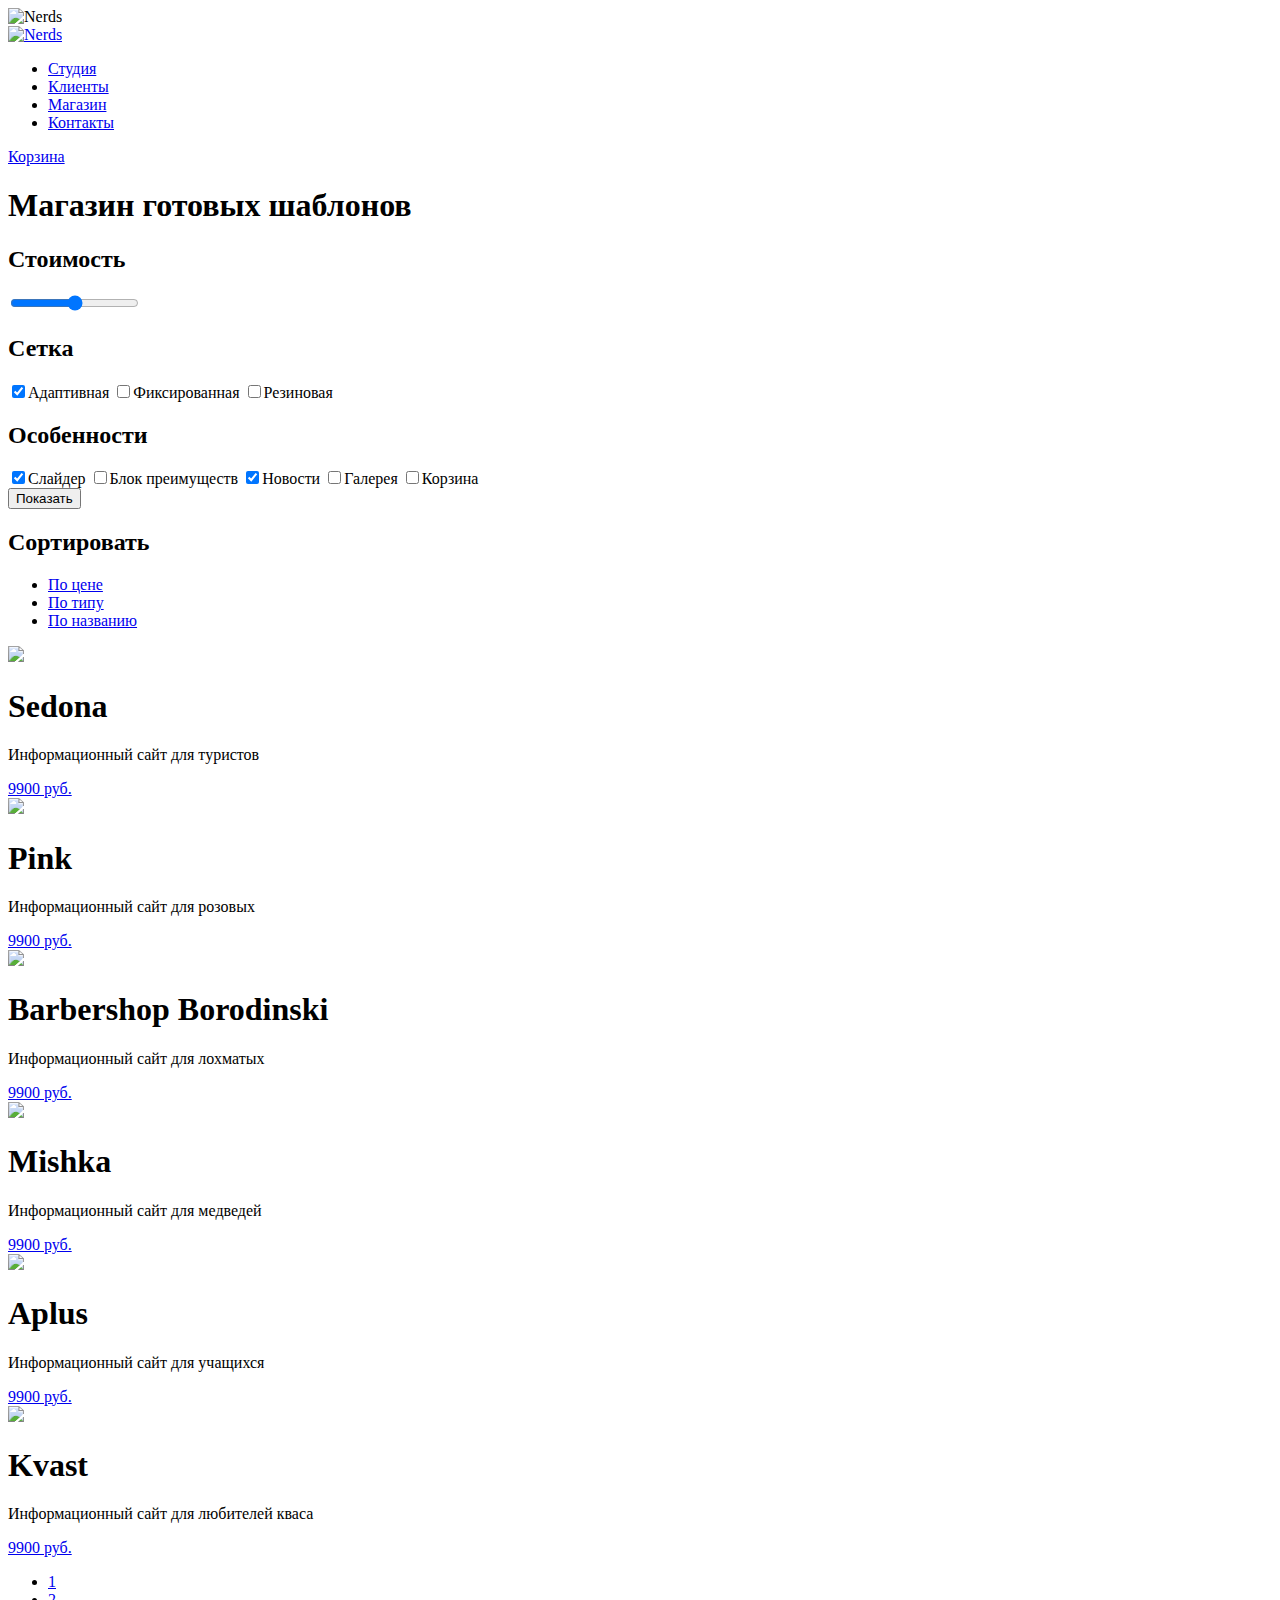
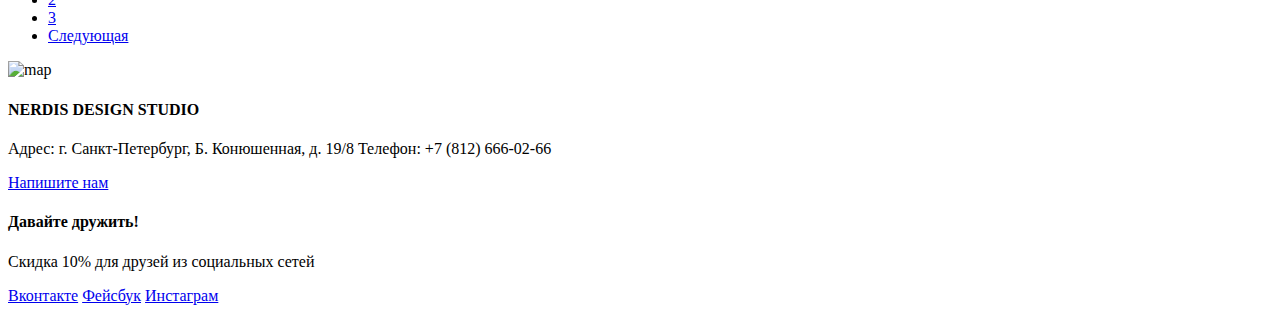
==== catalog.html @ ca8915ec "Задание ФШ" ====
<!DOCTYPE html>
<html lang="ru">

<head>
    <meta charset="utf-8">
    <title>Nerds»</title>
    <link href="css/style.css" rel="stylesheet">
    <img src="logo.png" width="100" height="50" alt="Nerds">
  </head>

    <body>
        <header class="main-header">
            <div class="container">
                <div class="logo">
                    <a href="index.html"> <img src="nerds_logo.png" alt="Nerds">
                    </a>
                </div>
                <nav class="main-navigation">
                    <ul>
                        <li><a href="#">Студия</a>
                        </li>
                        <li><a href="#">Клиенты</a>
                        </li>
                        <li><a href="catalog.html">Магазин</a>
                        </li>
                        <li><a href="#">Контакты</a>
                        </li>
                    </ul>
                </nav>
                <div class="user-block">
                    <a class="basket" href="#">Корзина</a>
                </div>

                <h1>Магазин готовых шаблонов</h1>
                <aside>
                    <form action="https://echo.htmlacademy.ru" method=”post”>
                        <div class="price">
                            <h2>Стоимость</h2>
                            <input type="range">
                        </div>
                        <div class="option">
                            <h2>Сетка</h2>
                            <label>
                                <input type="checkbox" checked>Адаптивная
                            </label>

                            <label>
                                <input type="checkbox">Фиксированная
                            </label>

                            <label>
                                <input type="checkbox">Резиновая
                            </label>

                        </div>
                        <div class="features">
                            <h2>Особенности</h2>
                            <label>
                                <input type="checkbox" checked>Слайдер
                            </label>

                            <label>
                                <input type="checkbox">Блок преимуществ
                            </label>

                            <label>
                                <input type="checkbox" checked>Новости
                            </label>

                            <label>
                                <input type="checkbox">Галерея
                            </label>

                            <label>
                                <input type="checkbox">Корзина
                            </label>

                        </div>
                        <button type="submit">Показать</button>

                    </form>
                </aside>
                <div class="sort-item">
                    <h2>Сортировать</h2>
                    <ul>

                            <li><a href="#"> По цене</a></li>
                           <li><a href="#">По типу</a></li>
                           <li><a href="#">По названию </a></li>
  </ul>

                    <section class="catalog">
                        <article class="catalog-item">
                            <img src="sedona.jpg">
                            <div class="catalog-description">
                                <h1>Sedona</h1>
                                <p>Информационный сайт для туристов</p>
                                <a class="btn" href="#">9900 руб.</a>
                            </div>
                        </article>
                        <article class="catalog-item">
                            <img src="pink_index.jpg">
                            <div class="catalog-description">
                                <h1>Pink</h1>
                                <p>Информационный сайт для розовых</p>
                                <a class="btn" href="#">9900 руб.</a>
                            </div>
                        </article>
                        <article class="catalog-item">
                            <img src="barbershop_index.jpg">
                            <div class="catalog-description">
                                <h1>Barbershop Borodinski</h1>
                                <p>Информационный сайт для лохматых</p>
                                <a class="btn" href="#">9900 руб.</a>
                            </div>
                        </article>
                        <article class="catalog-item">
                            <img src="mishka_index.jpg">
                            <div class="catalog-description">
                                <h1>Mishka</h1>
                                <p>Информационный сайт для медведей</p>
                                <a class="btn" href="#">9900 руб.</a>
                            </div>
                        </article>
                        <article class="catalog-item">
                            <img src="aplus_index.jpg">
                            <div class="catalog-description">
                                <h1>Aplus</h1>
                                <p>Информационный сайт для учащихся</p>
                                <a class="btn" href="#">9900 руб.</a>
                            </div>
                        </article>
                        <article class="catalog-item">
                            <img src="kvast_index.jpg">
                            <div class="catalog-description">
                                <h1>Kvast</h1>
                                <p>Информационный сайт для любителей кваса</p>
                                <a class="btn" href="#">9900 руб.</a>
                            </div>
                        </article>
                    </section>
                    <div class="pages">
                        <ul>
                            <li><a href="#">1</a></li>
                            <li><a href="#">2</a></li>
                            <li><a href="#">3</a></li>
                            <li><a href="#">Следующая</a></li>
                        </ul>
                    </div>
                    <section class="map">
                        <img src="map.jpg" alt="map">
                        <div class="contacts">
                        <h4>NERDIS DESIGN STUDIO</h4>
                        <p>
                            Адрес: г. Санкт-Петербург, Б. Конюшенная, д. 19/8 Телефон: +7 (812) 666-02-66
                        </p>
                      </div>
                        <a class="btn" href="#">Напишите нам</a>
                    </section>


                    <footer class="main-footer">
                        <div class="ad">
                        <h4>Давайте дружить!</h4>
                        <p>Скидка 10% для друзей из социальных сетей</p>
                      </div>
                        <div class="networks">
                        <a class="social-btn social-btn-vk" href="#">Вконтакте</a>
                        <a class="social-btn social-btn-fb" href="#">Фейсбук</a>
                        <a class="social-btn social-btn-inst" href="#">Инстаграм</a>
                      </div>
                    </footer>
    </body>

</html>
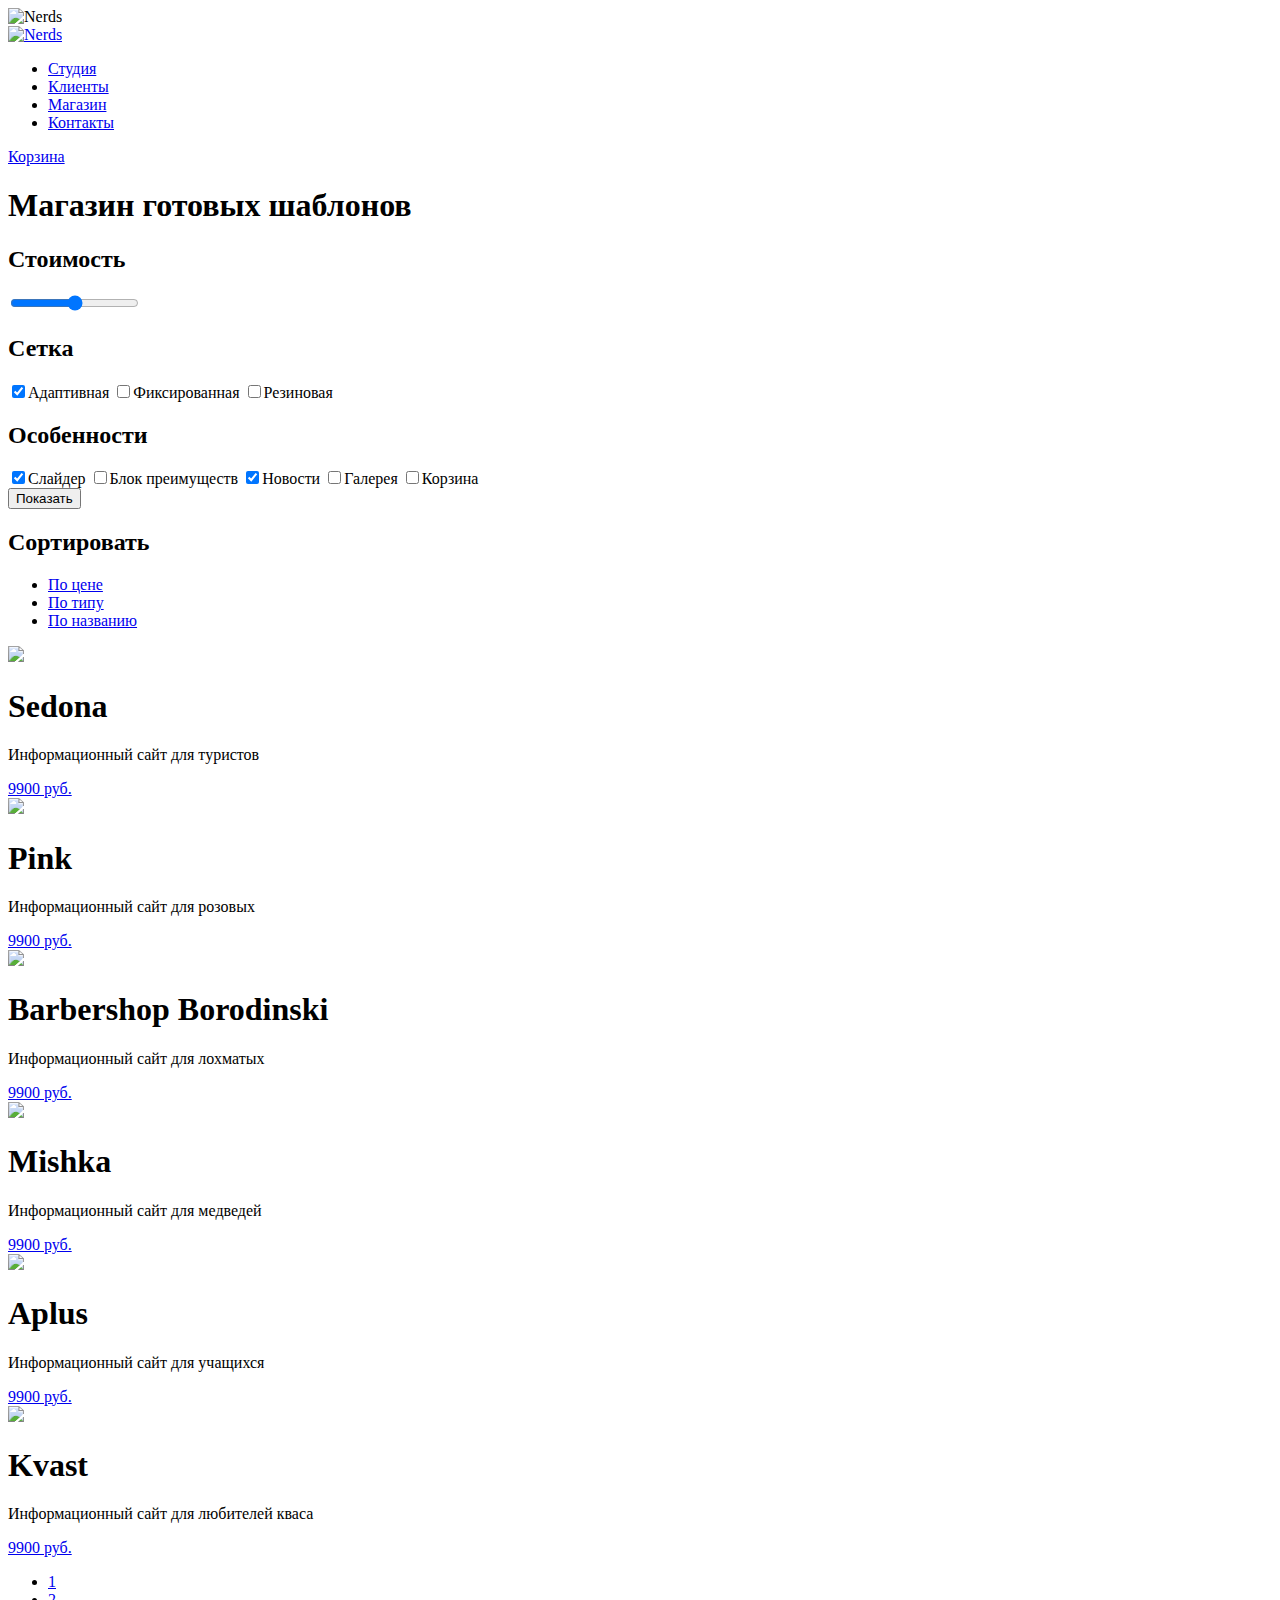
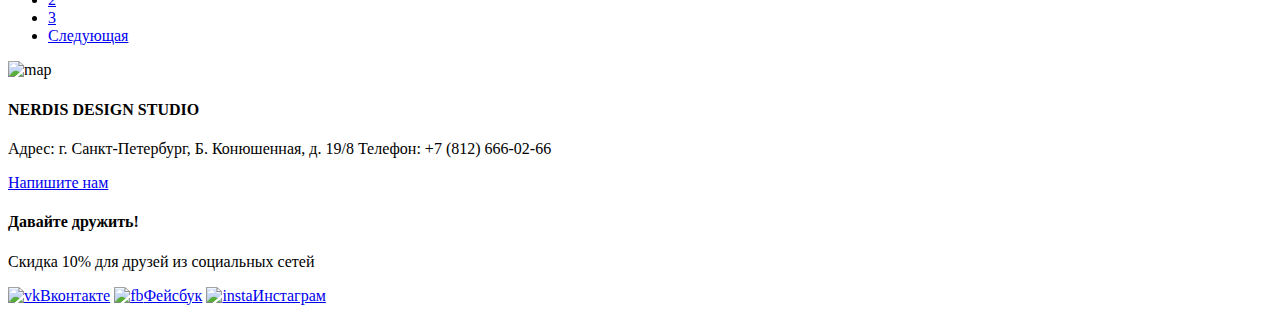
==== commit cc7d4566: "фш правка 2" ====
--- a/catalog.html
+++ b/catalog.html
@@ -165,9 +165,9 @@
                         <p>Скидка 10% для друзей из социальных сетей</p>
                       </div>
                         <div class="networks">
-                        <a class="social-btn social-btn-vk" href="#">Вконтакте</a>
-                        <a class="social-btn social-btn-fb" href="#">Фейсбук</a>
-                        <a class="social-btn social-btn-inst" href="#">Инстаграм</a>
+                        <a class="social-btn social-btn-vk" href="#"><img src="vk-icon.png" alt="vk">Вконтакте</a>
+                        <a class="social-btn social-btn-fb" href="#"><img src="fb-icon.png" alt="fb">Фейсбук</a>
+                        <a class="social-btn social-btn-inst" href="#"><img src="insta-icon.png" alt="insta">Инстаграм</a>
                       </div>
                     </footer>
     </body>
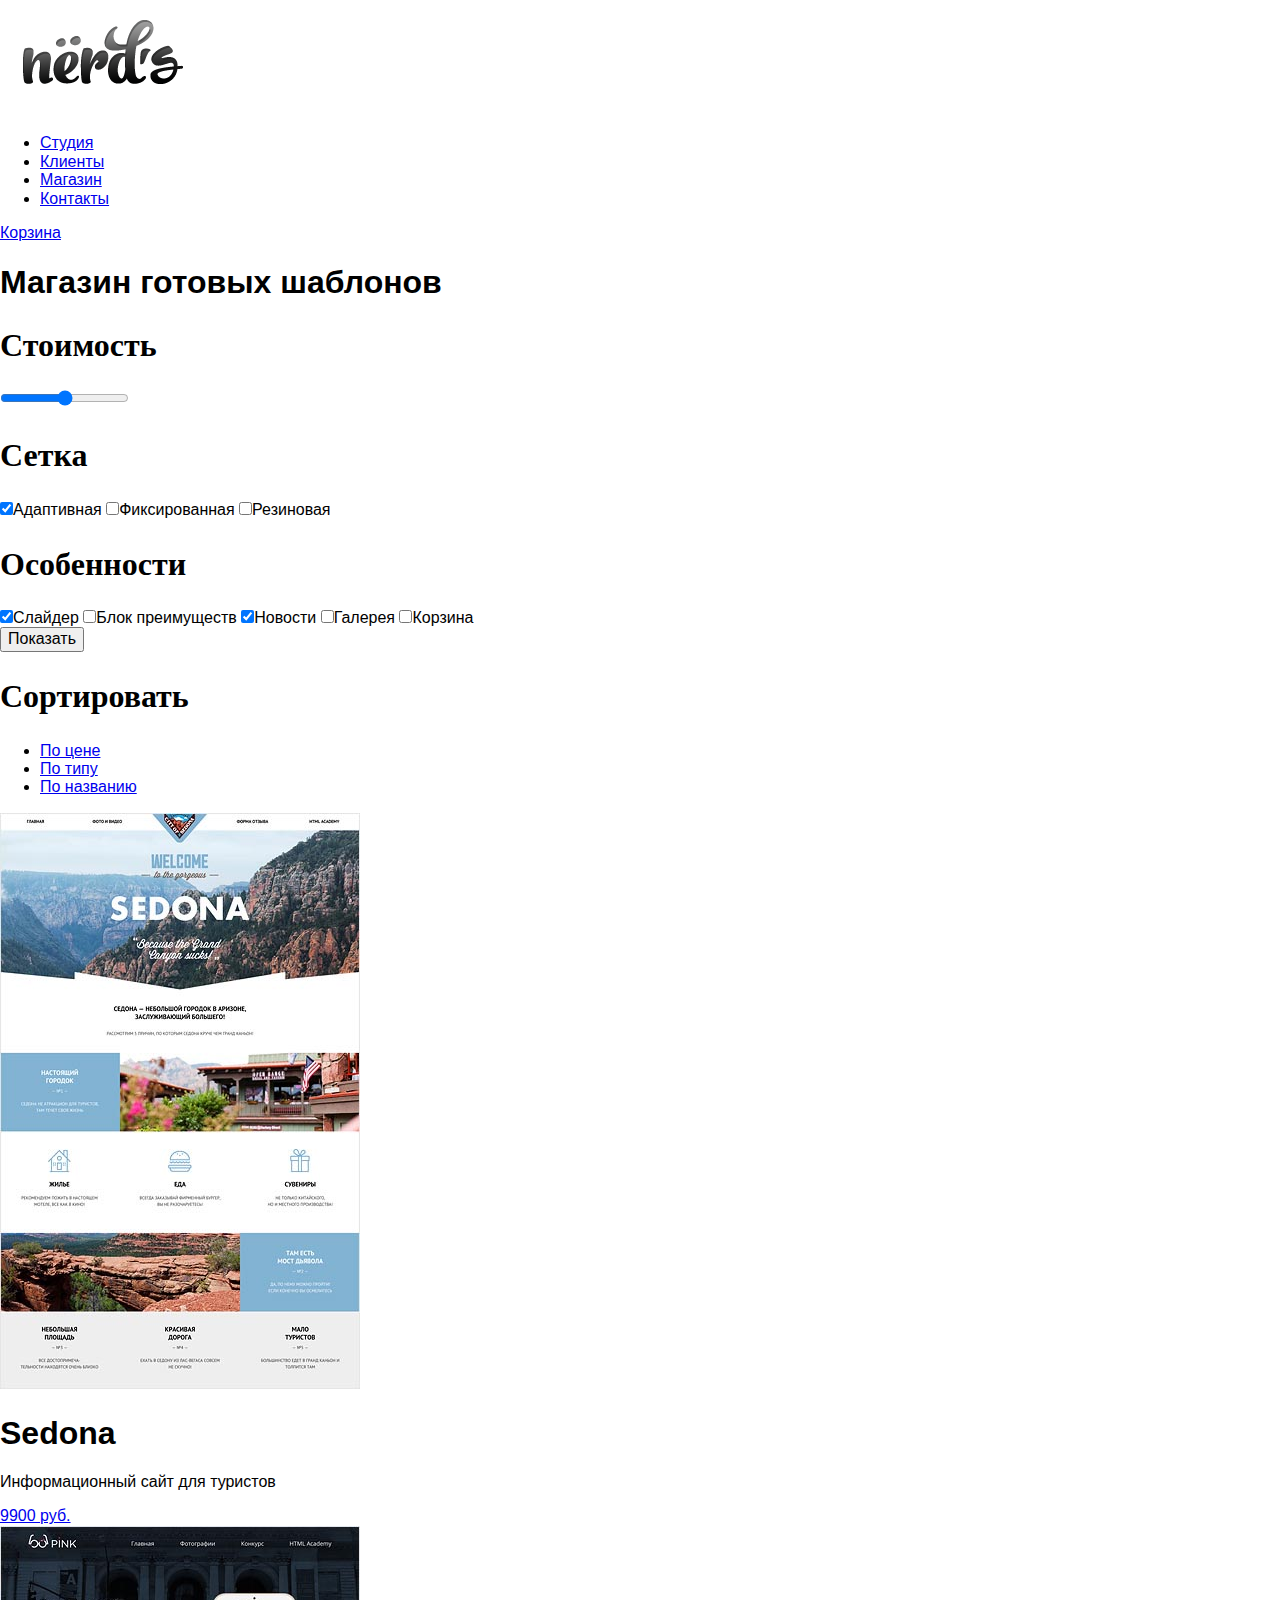
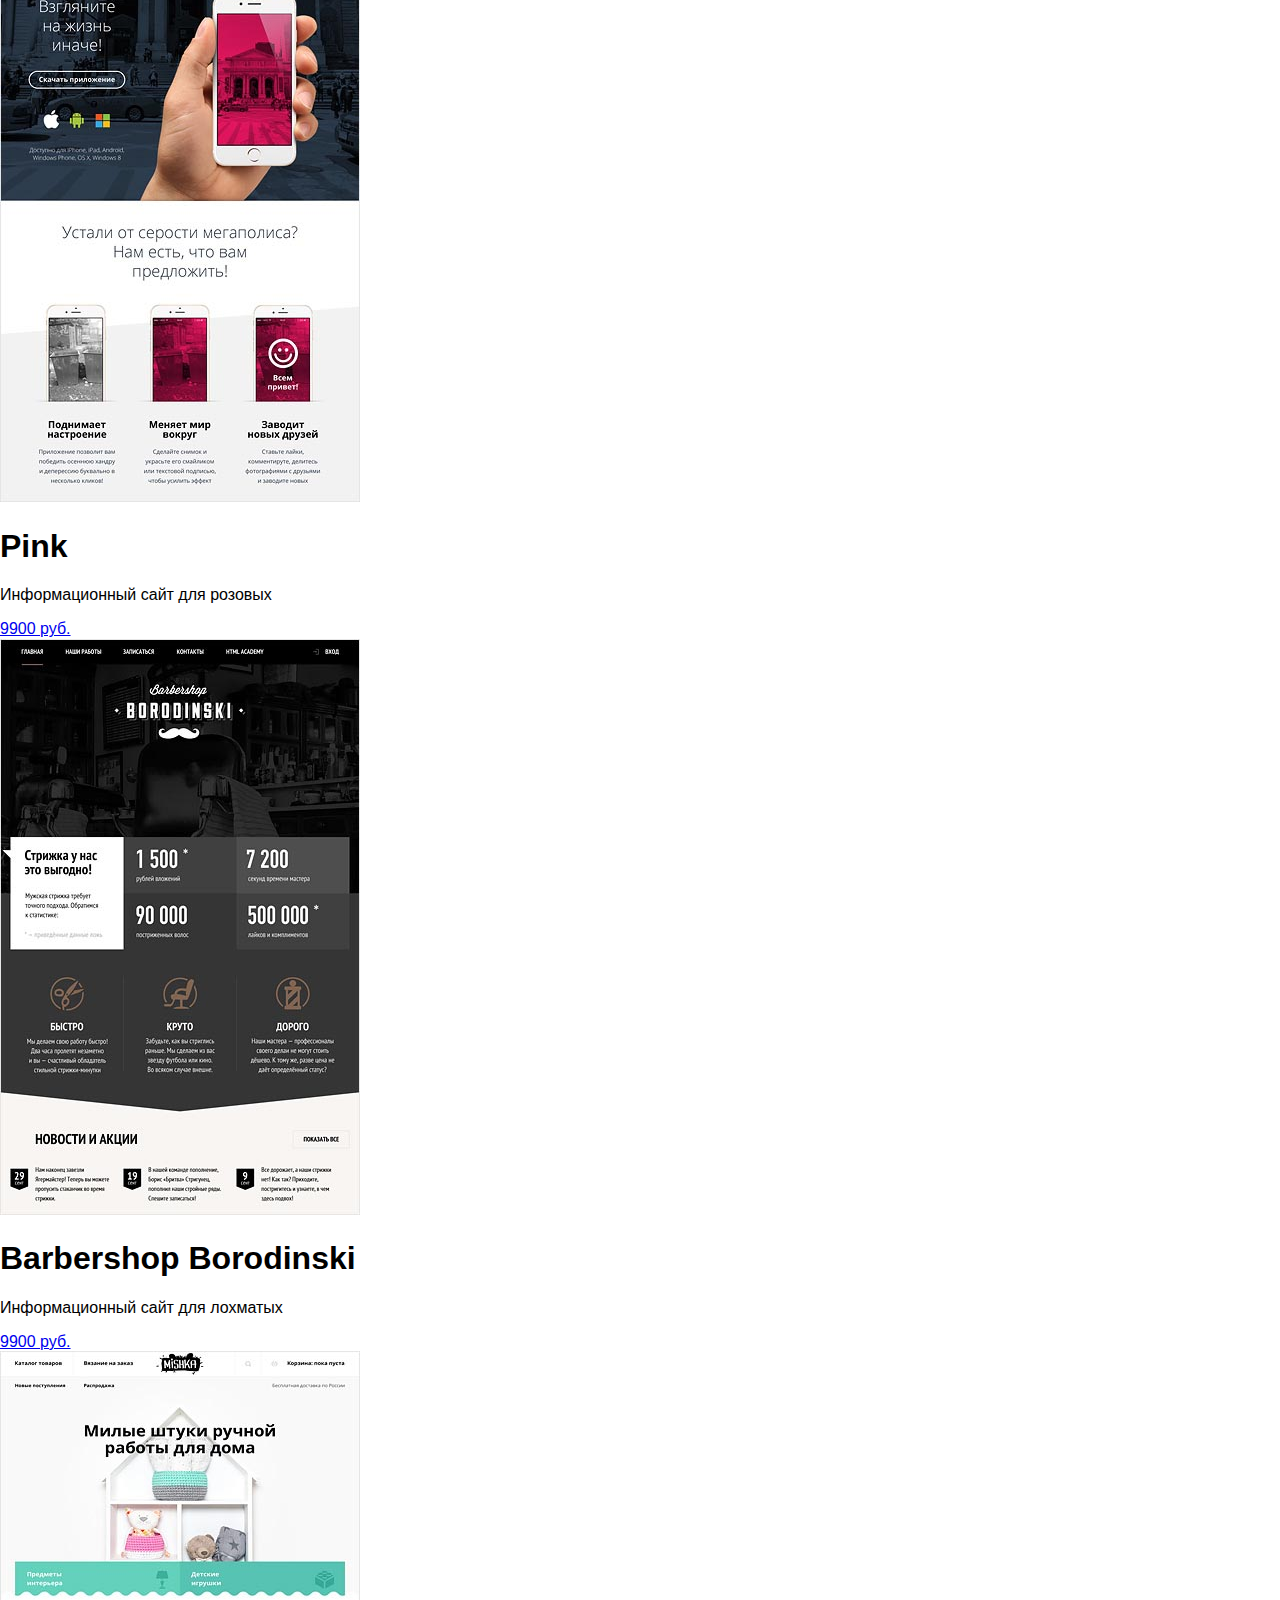
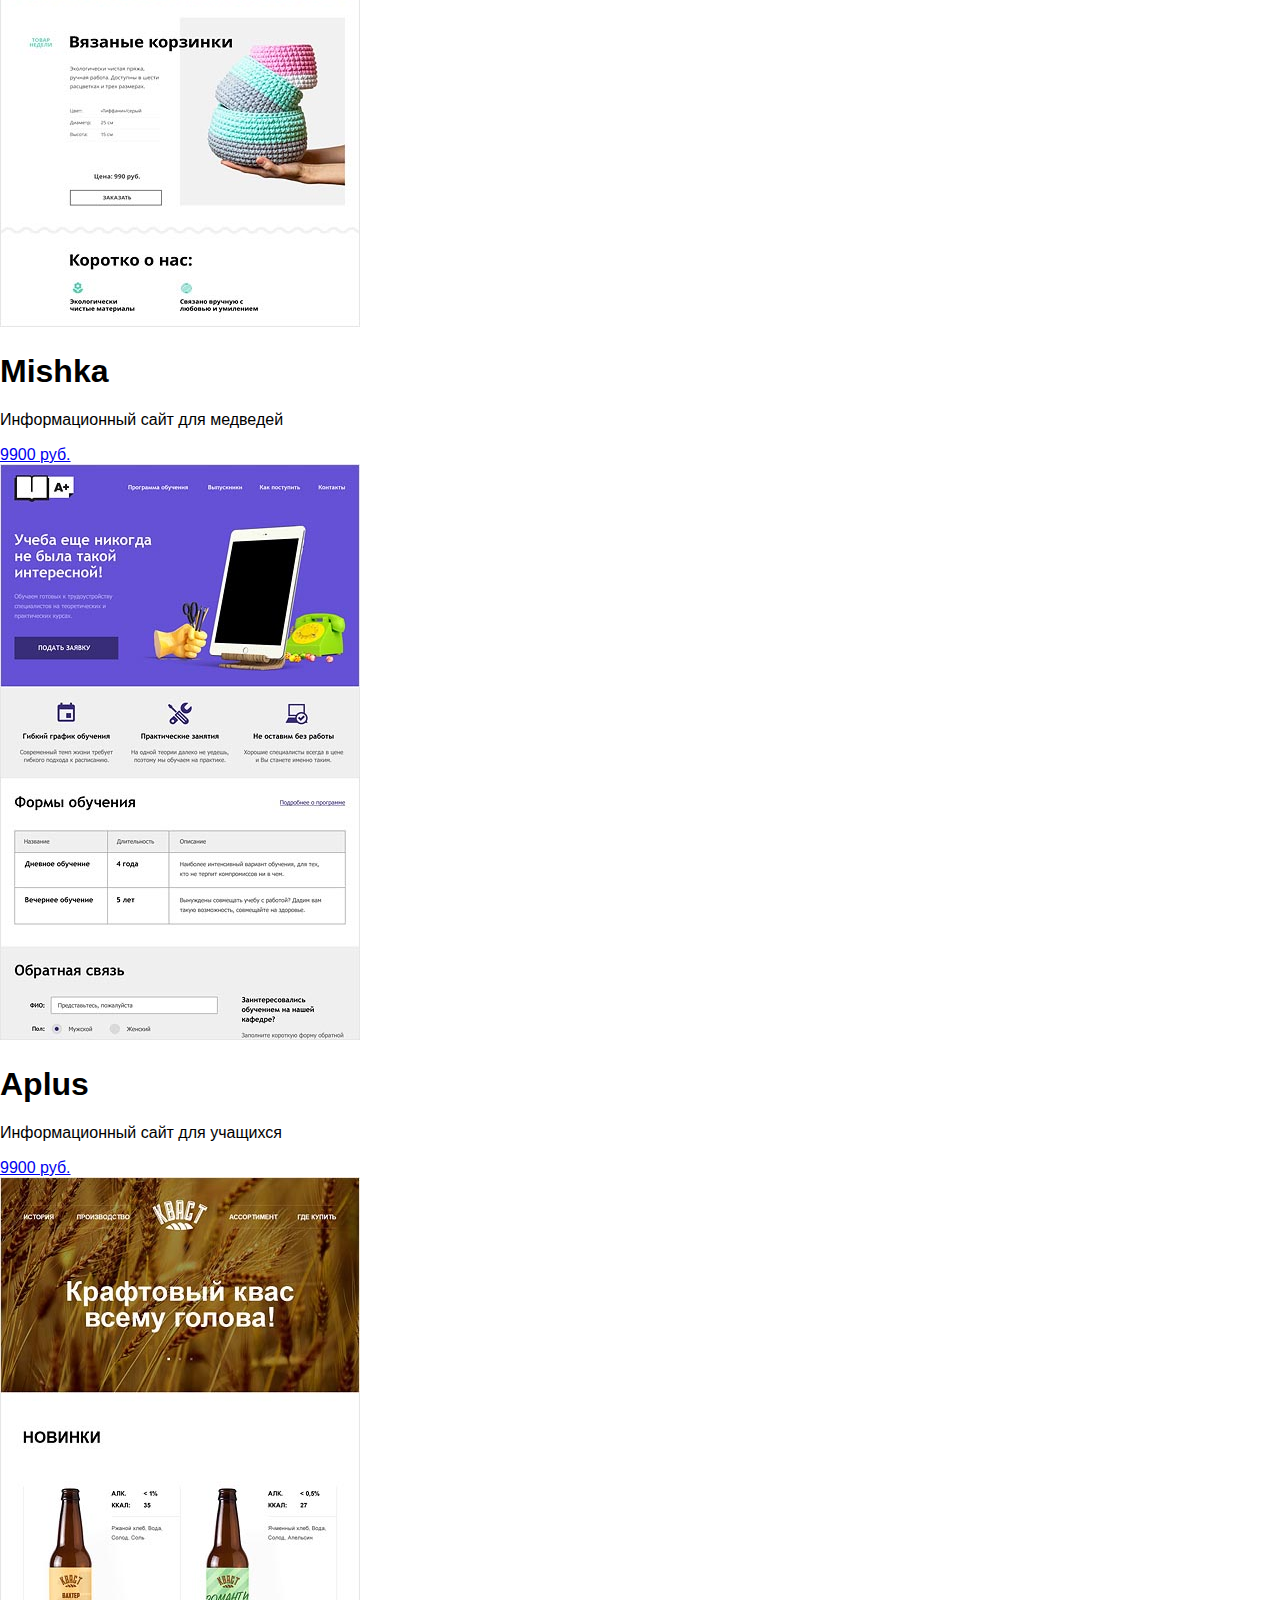
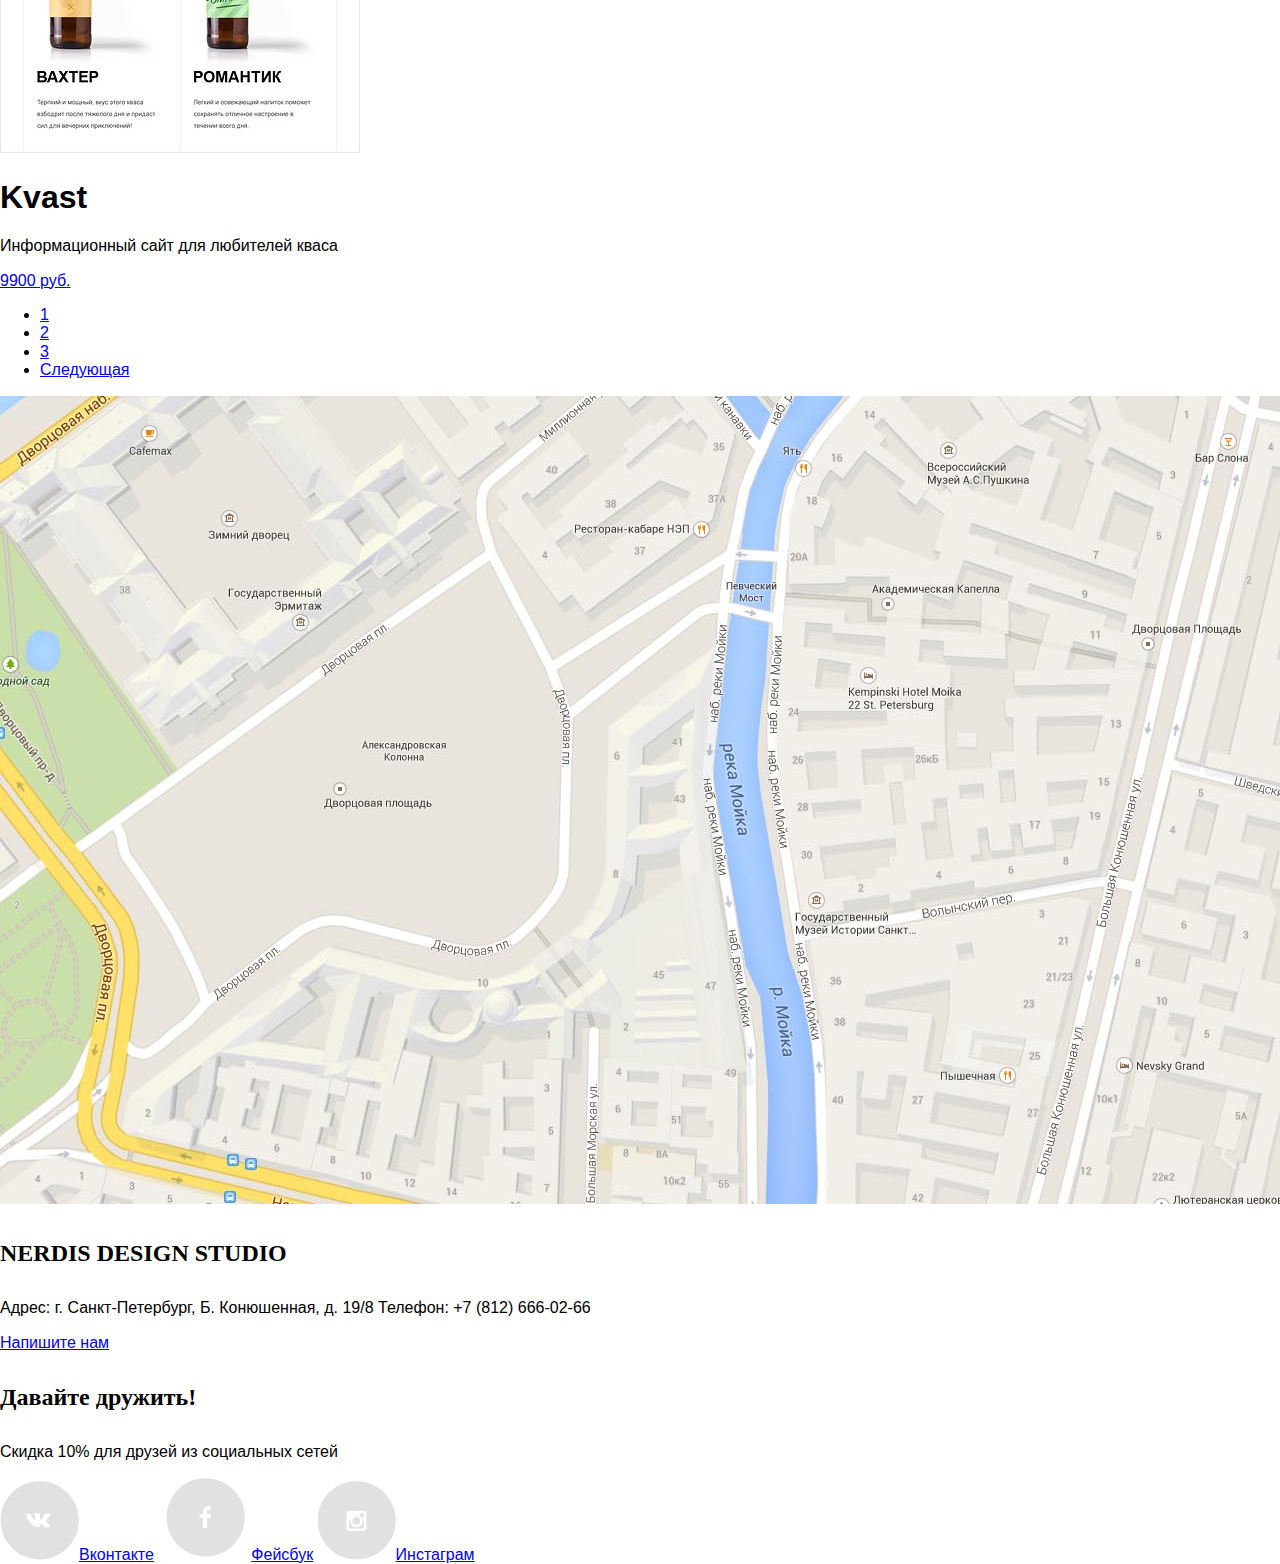
==== commit 177fbc45: "17" ====
--- a/catalog.html
+++ b/catalog.html
@@ -2,174 +2,174 @@
 <html lang="ru">
 
 <head>
-    <meta charset="utf-8">
-    <title>Nerds»</title>
-    <link href="css/style.css" rel="stylesheet">
-    <img src="logo.png" width="100" height="50" alt="Nerds">
-  </head>
+  <meta charset="utf-8">
+  <title>Nerds»</title>
+  <link href="css/normalize.css" rel="stylesheet">
+  <link href="css/style.css" rel="stylesheet">
+</head>
 
-    <body>
-        <header class="main-header">
-            <div class="container">
-                <div class="logo">
-                    <a href="index.html"> <img src="nerds_logo.png" alt="Nerds">
-                    </a>
-                </div>
-                <nav class="main-navigation">
-                    <ul>
-                        <li><a href="#">Студия</a>
-                        </li>
-                        <li><a href="#">Клиенты</a>
-                        </li>
-                        <li><a href="catalog.html">Магазин</a>
-                        </li>
-                        <li><a href="#">Контакты</a>
-                        </li>
-                    </ul>
-                </nav>
-                <div class="user-block">
-                    <a class="basket" href="#">Корзина</a>
-                </div>
+<body>
+  <header class="main-header">
+    <div class="container">
+      <div class="logo">
+        <a href="index.html"> <img src="img/nerds_logo.png" alt="Nerds">
+        </a>
+      </div>
+      <nav class="main-navigation">
+        <ul>
+          <li><a href="#">Студия</a>
+          </li>
+          <li><a href="#">Клиенты</a>
+          </li>
+          <li><a href="catalog.html">Магазин</a>
+          </li>
+          <li><a href="#">Контакты</a>
+          </li>
+        </ul>
+      </nav>
+      <div class="user-block">
+        <a class="basket" href="#">Корзина</a>
+      </div>
 
-                <h1>Магазин готовых шаблонов</h1>
-                <aside>
-                    <form action="https://echo.htmlacademy.ru" method=”post”>
-                        <div class="price">
-                            <h2>Стоимость</h2>
-                            <input type="range">
-                        </div>
-                        <div class="option">
-                            <h2>Сетка</h2>
-                            <label>
+      <h1>Магазин готовых шаблонов</h1>
+      <aside>
+        <form action="https://echo.htmlacademy.ru" method=”post”>
+          <div class="price">
+            <h2>Стоимость</h2>
+            <input type="range">
+          </div>
+          <div class="option">
+            <h2>Сетка</h2>
+            <label>
                                 <input type="checkbox" checked>Адаптивная
                             </label>
 
-                            <label>
+            <label>
                                 <input type="checkbox">Фиксированная
                             </label>
 
-                            <label>
+            <label>
                                 <input type="checkbox">Резиновая
                             </label>
 
-                        </div>
-                        <div class="features">
-                            <h2>Особенности</h2>
-                            <label>
+          </div>
+          <div class="features">
+            <h2>Особенности</h2>
+            <label>
                                 <input type="checkbox" checked>Слайдер
                             </label>
 
-                            <label>
+            <label>
                                 <input type="checkbox">Блок преимуществ
                             </label>
 
-                            <label>
+            <label>
                                 <input type="checkbox" checked>Новости
                             </label>
 
-                            <label>
+            <label>
                                 <input type="checkbox">Галерея
                             </label>
 
-                            <label>
+            <label>
                                 <input type="checkbox">Корзина
                             </label>
 
-                        </div>
-                        <button type="submit">Показать</button>
+          </div>
+          <button type="submit">Показать</button>
 
-                    </form>
-                </aside>
-                <div class="sort-item">
-                    <h2>Сортировать</h2>
-                    <ul>
+        </form>
+      </aside>
+      <div class="sort-item">
+        <h2>Сортировать</h2>
+        <ul>
 
-                            <li><a href="#"> По цене</a></li>
-                           <li><a href="#">По типу</a></li>
-                           <li><a href="#">По названию </a></li>
-  </ul>
+          <li><a href="#"> По цене</a></li>
+          <li><a href="#">По типу</a></li>
+          <li><a href="#">По названию </a></li>
+        </ul>
 
-                    <section class="catalog">
-                        <article class="catalog-item">
-                            <img src="sedona.jpg">
-                            <div class="catalog-description">
-                                <h1>Sedona</h1>
-                                <p>Информационный сайт для туристов</p>
-                                <a class="btn" href="#">9900 руб.</a>
-                            </div>
-                        </article>
-                        <article class="catalog-item">
-                            <img src="pink_index.jpg">
-                            <div class="catalog-description">
-                                <h1>Pink</h1>
-                                <p>Информационный сайт для розовых</p>
-                                <a class="btn" href="#">9900 руб.</a>
-                            </div>
-                        </article>
-                        <article class="catalog-item">
-                            <img src="barbershop_index.jpg">
-                            <div class="catalog-description">
-                                <h1>Barbershop Borodinski</h1>
-                                <p>Информационный сайт для лохматых</p>
-                                <a class="btn" href="#">9900 руб.</a>
-                            </div>
-                        </article>
-                        <article class="catalog-item">
-                            <img src="mishka_index.jpg">
-                            <div class="catalog-description">
-                                <h1>Mishka</h1>
-                                <p>Информационный сайт для медведей</p>
-                                <a class="btn" href="#">9900 руб.</a>
-                            </div>
-                        </article>
-                        <article class="catalog-item">
-                            <img src="aplus_index.jpg">
-                            <div class="catalog-description">
-                                <h1>Aplus</h1>
-                                <p>Информационный сайт для учащихся</p>
-                                <a class="btn" href="#">9900 руб.</a>
-                            </div>
-                        </article>
-                        <article class="catalog-item">
-                            <img src="kvast_index.jpg">
-                            <div class="catalog-description">
-                                <h1>Kvast</h1>
-                                <p>Информационный сайт для любителей кваса</p>
-                                <a class="btn" href="#">9900 руб.</a>
-                            </div>
-                        </article>
-                    </section>
-                    <div class="pages">
-                        <ul>
-                            <li><a href="#">1</a></li>
-                            <li><a href="#">2</a></li>
-                            <li><a href="#">3</a></li>
-                            <li><a href="#">Следующая</a></li>
-                        </ul>
-                    </div>
-                    <section class="map">
-                        <img src="map.jpg" alt="map">
-                        <div class="contacts">
-                        <h4>NERDIS DESIGN STUDIO</h4>
-                        <p>
-                            Адрес: г. Санкт-Петербург, Б. Конюшенная, д. 19/8 Телефон: +7 (812) 666-02-66
-                        </p>
-                      </div>
-                        <a class="btn" href="#">Напишите нам</a>
-                    </section>
+        <section class="catalog">
+          <article class="catalog-item">
+            <img src="img/sedona_index.jpg" alt="Sedona">
+            <div class="catalog-description">
+              <h1>Sedona</h1>
+              <p>Информационный сайт для туристов</p>
+              <a class="btn" href="#">9900 руб.</a>
+            </div>
+          </article>
+          <article class="catalog-item">
+            <img src="img/pink_index.jpg" alt="Pink">
+            <div class="catalog-description">
+              <h1>Pink</h1>
+              <p>Информационный сайт для розовых</p>
+              <a class="btn" href="#">9900 руб.</a>
+            </div>
+          </article>
+          <article class="catalog-item">
+            <img src="img/barbershop_index.jpg" alt="BB">
+            <div class="catalog-description">
+              <h1>Barbershop Borodinski</h1>
+              <p>Информационный сайт для лохматых</p>
+              <a class="btn" href="#">9900 руб.</a>
+            </div>
+          </article>
+          <article class="catalog-item">
+            <img src="img/mishka_index.jpg" alt="Mishka">
+            <div class="catalog-description">
+              <h1>Mishka</h1>
+              <p>Информационный сайт для медведей</p>
+              <a class="btn" href="#">9900 руб.</a>
+            </div>
+          </article>
+          <article class="catalog-item">
+            <img src="img/aplus_index.jpg" alt="Alpus">
+            <div class="catalog-description">
+              <h1>Aplus</h1>
+              <p>Информационный сайт для учащихся</p>
+              <a class="btn" href="#">9900 руб.</a>
+            </div>
+          </article>
+          <article class="catalog-item">
+            <img src="img/kvast_index.jpg" alt="Kvast">
+            <div class="catalog-description">
+              <h1>Kvast</h1>
+              <p>Информационный сайт для любителей кваса</p>
+              <a class="btn" href="#">9900 руб.</a>
+            </div>
+          </article>
+        </section>
+        <div class="pages">
+          <ul>
+            <li><a href="#">1</a></li>
+            <li><a href="#">2</a></li>
+            <li><a href="#">3</a></li>
+            <li><a href="#">Следующая</a></li>
+          </ul>
+        </div>
+        <section class="map">
+          <img src="img/map.jpg" alt="map">
+          <div class="contacts">
+            <h4>NERDIS DESIGN STUDIO</h4>
+            <p>
+              Адрес: г. Санкт-Петербург, Б. Конюшенная, д. 19/8 Телефон: +7 (812) 666-02-66
+            </p>
+          </div>
+          <a class="btn" href="#">Напишите нам</a>
+        </section>
 
 
-                    <footer class="main-footer">
-                        <div class="ad">
-                        <h4>Давайте дружить!</h4>
-                        <p>Скидка 10% для друзей из социальных сетей</p>
-                      </div>
-                        <div class="networks">
-                        <a class="social-btn social-btn-vk" href="#"><img src="vk-icon.png" alt="vk">Вконтакте</a>
-                        <a class="social-btn social-btn-fb" href="#"><img src="fb-icon.png" alt="fb">Фейсбук</a>
-                        <a class="social-btn social-btn-inst" href="#"><img src="insta-icon.png" alt="insta">Инстаграм</a>
-                      </div>
-                    </footer>
-    </body>
+        <footer class="main-footer">
+          <div class="ad">
+            <h4>Давайте дружить!</h4>
+            <p>Скидка 10% для друзей из социальных сетей</p>
+          </div>
+          <div class="networks">
+            <a class="social-btn social-btn-vk" href="#"><img src="img/vk-icon.png" alt="vk">Вконтакте</a>
+            <a class="social-btn social-btn-fb" href="#"><img src="img/fb-icon.png" alt="fb">Фейсбук</a>
+            <a class="social-btn social-btn-inst" href="#"><img src="img/insta-icon.png" alt="insta">Инстаграм</a>
+          </div>
+        </footer>
+</body>
 
 </html>
--- a/css/style.css
+++ b/css/style.css
@@ -0,0 +1,23 @@
+
+
+html {
+ height:100%
+}
+body {
+ font:14 px Robotic;
+ height: 100%
+}
+H2 {
+ color: black;
+ font-size: 200%;
+ font-weight:bold;
+ font-family: Robotic;
+ height: 100%
+ }
+H4 {
+ color: black;
+ font-size: 150%;
+ font-weight:bold;
+ font-family: Robotic;
+ height: 100%
+ }
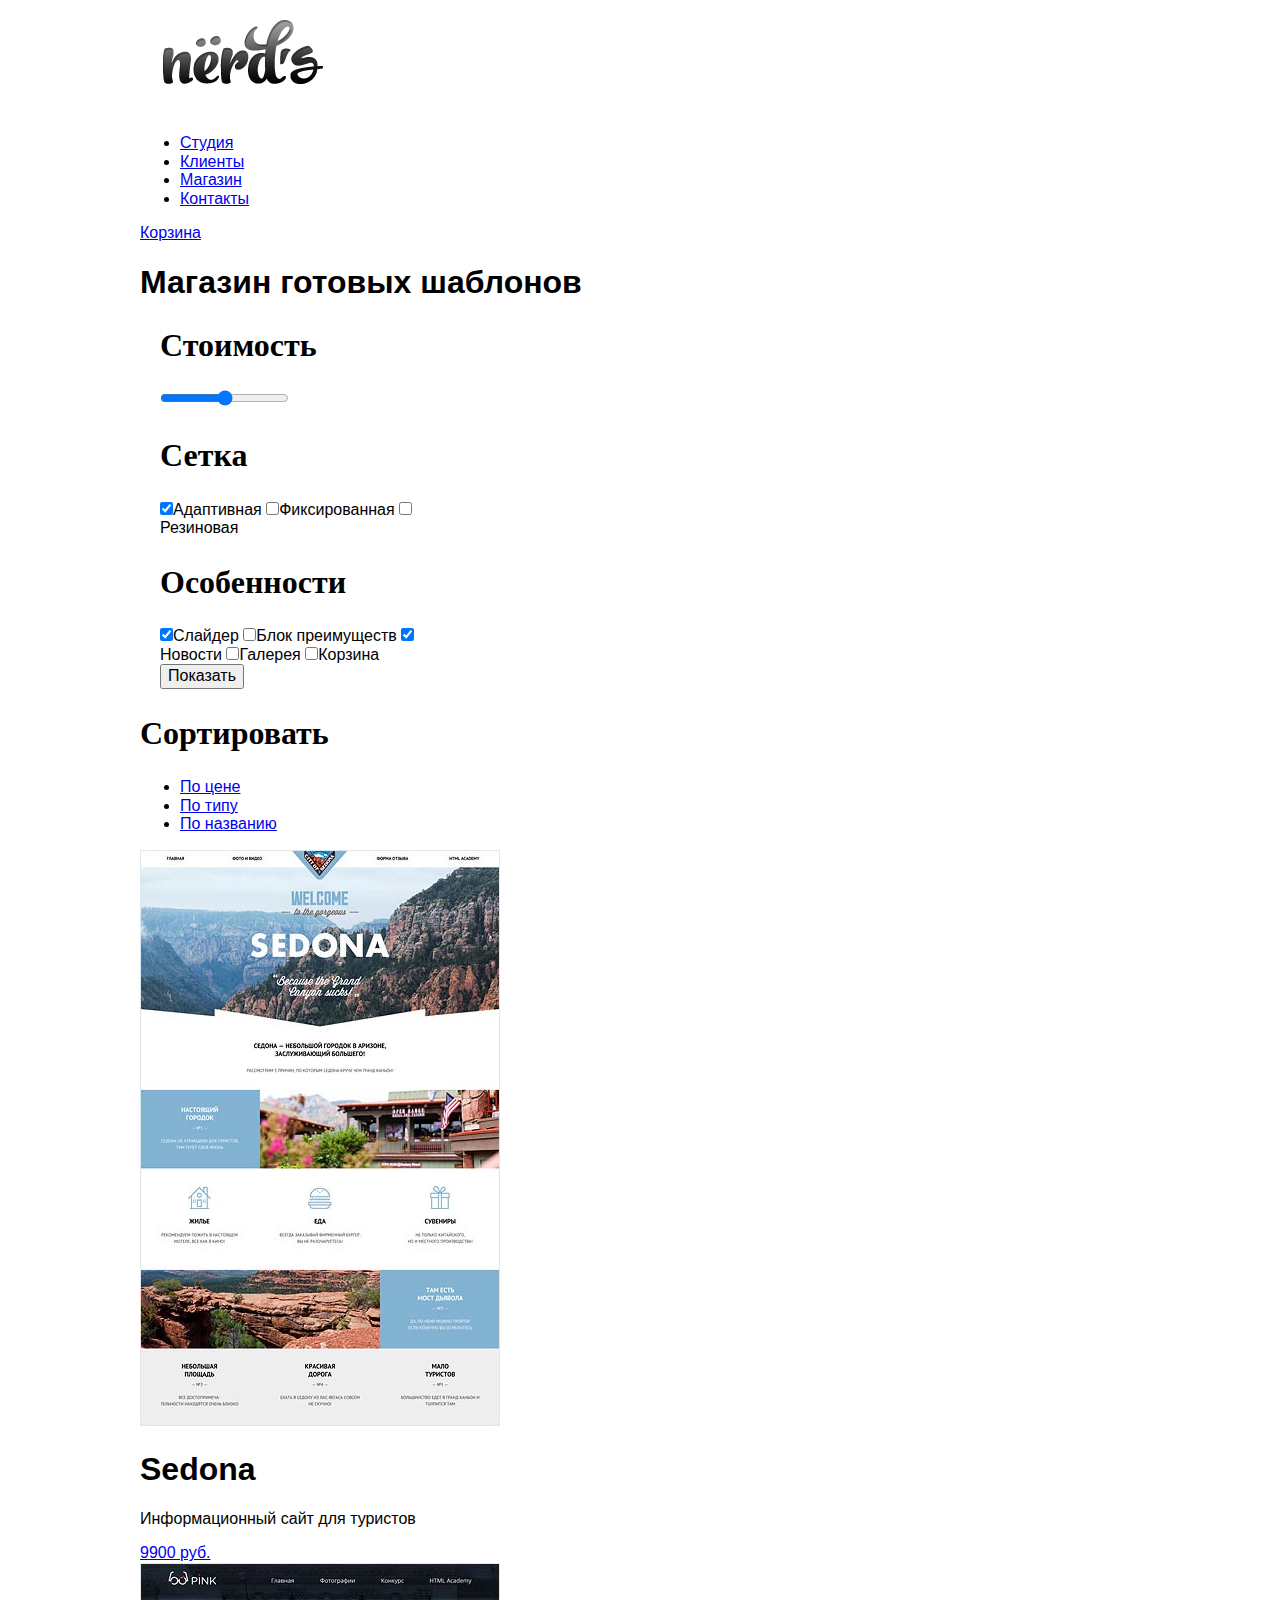
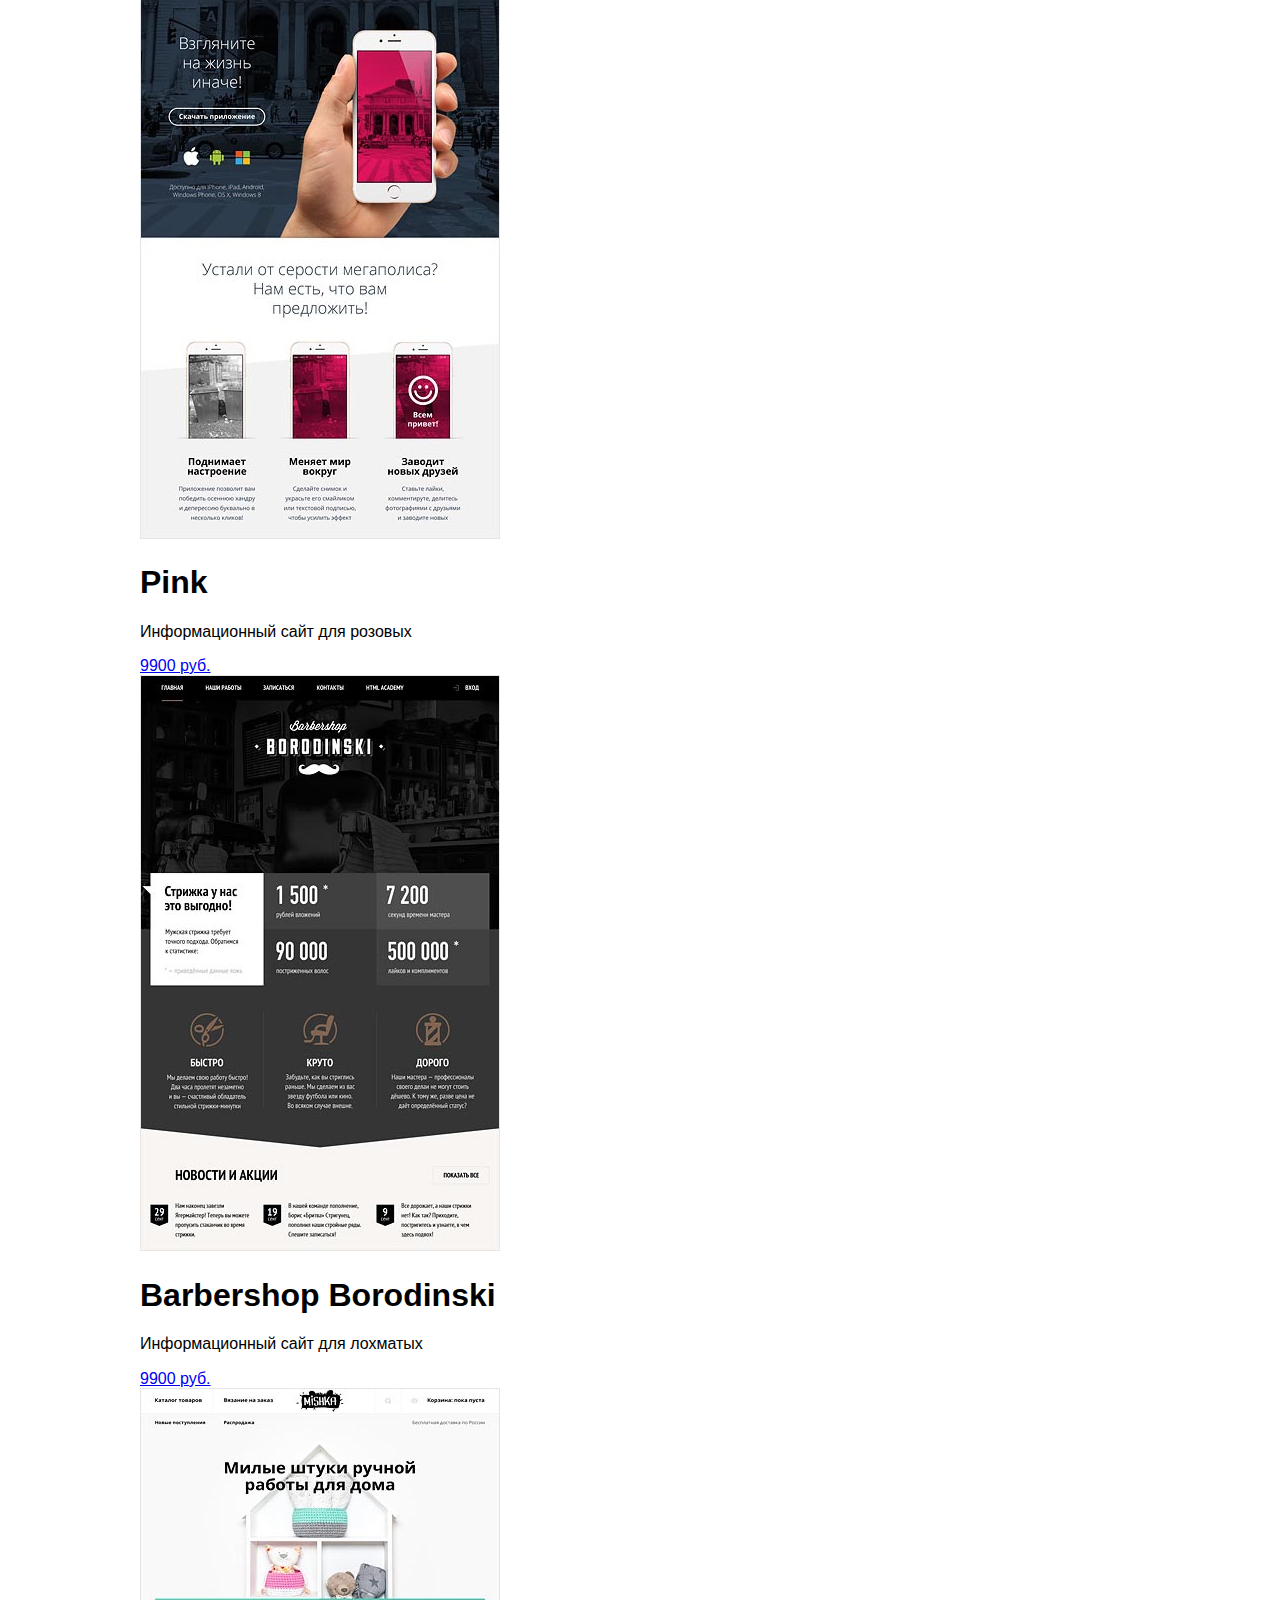
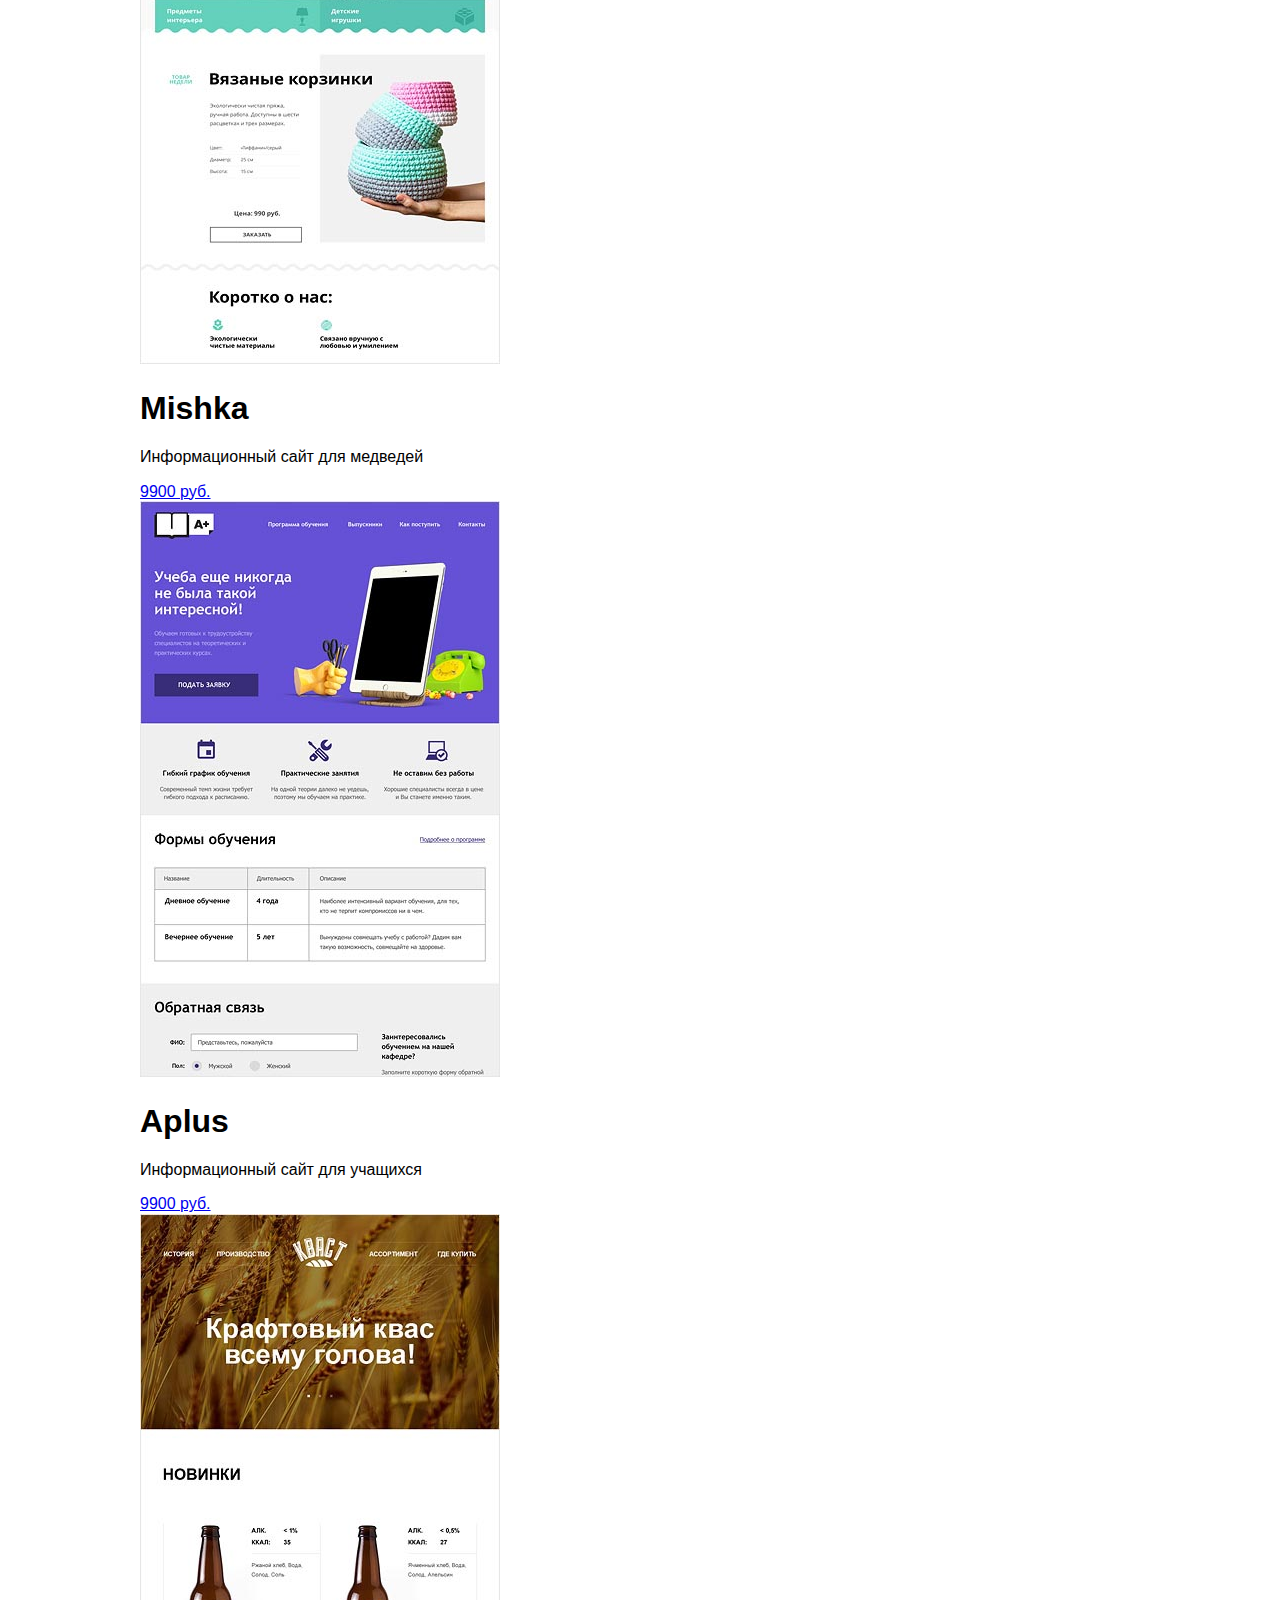
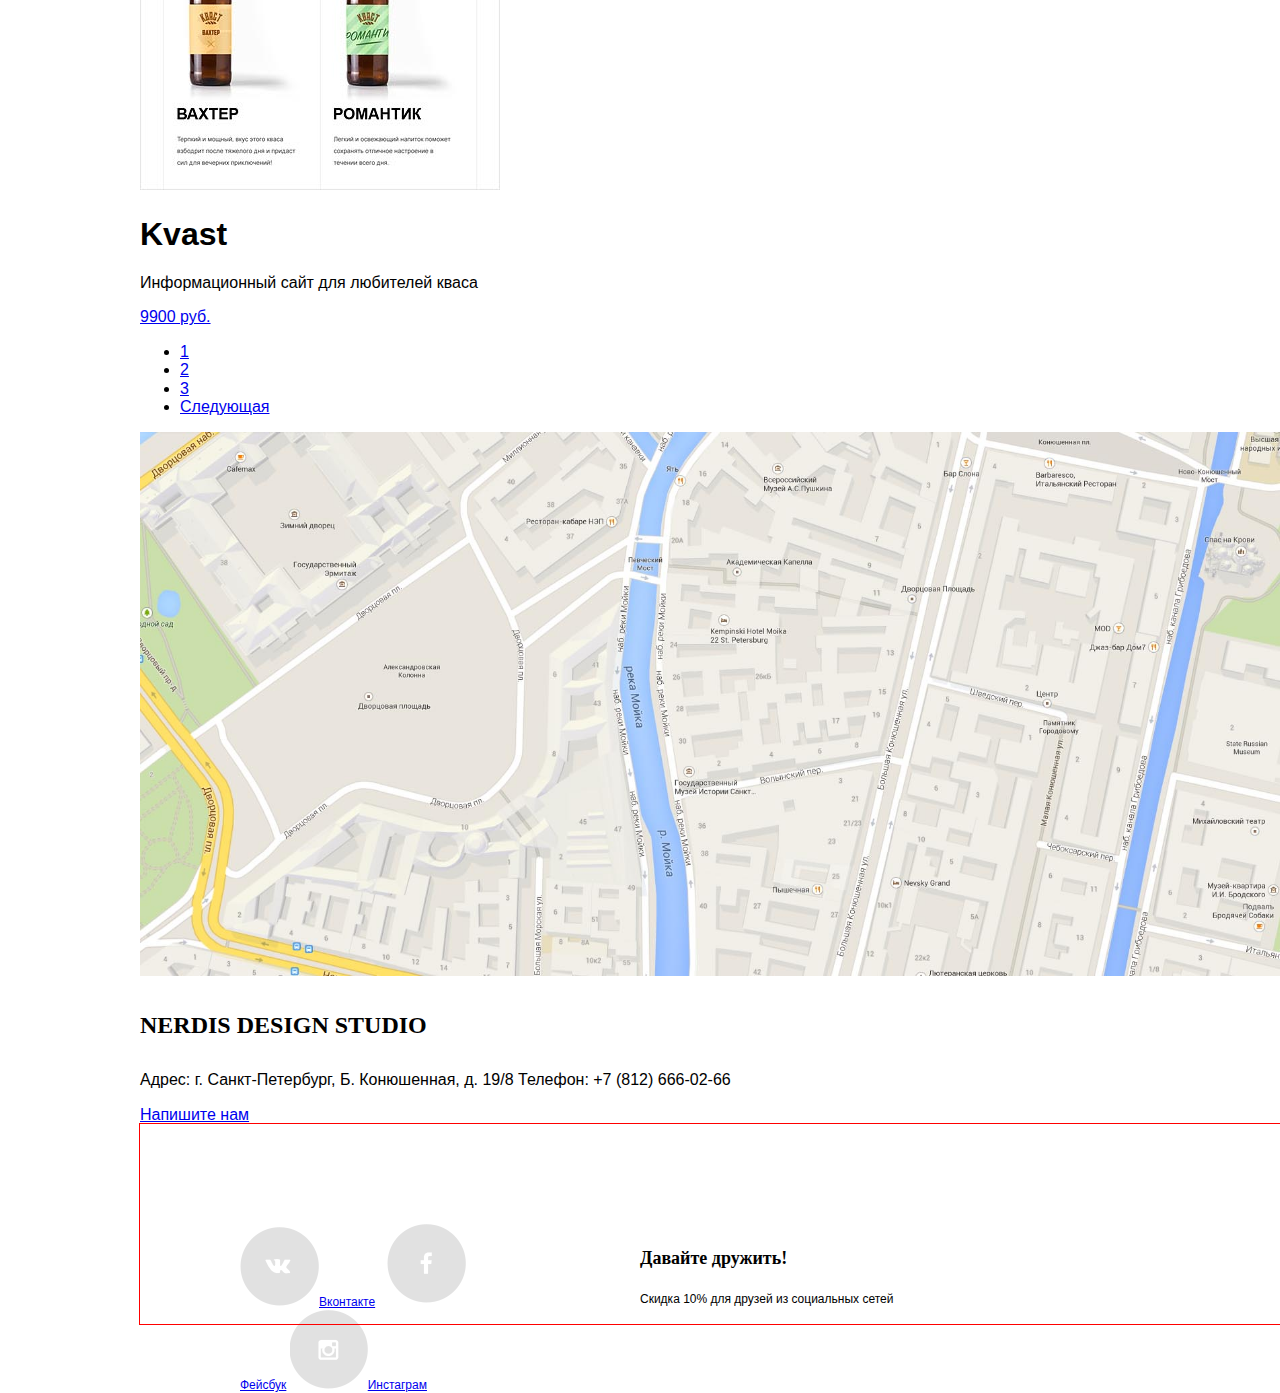
==== commit 812fd2e4: "30" ====
--- a/catalog.html
+++ b/catalog.html
@@ -40,6 +40,7 @@
           </div>
           <div class="option">
             <h2>Сетка</h2>
+
             <label>
                                 <input type="checkbox" checked>Адаптивная
                             </label>
--- a/css/style.css
+++ b/css/style.css
@@ -1,23 +1,103 @@
+* {
+  box-sizing: border-box;
+}
 
+body {
+  min-width: 1440px;
+  min-height: 2400px;
+  margin: 0;
+  padding: 0;
+}
 
-html {
- height:100%
+img {
+  max-width: 100%;
+  height: auto;
 }
-body {
- font:14 px Robotic;
- height: 100%
+
+h2 {
+  color: black;
+  font-size: 200%;
+  font-weight: bold;
+  font-family: Robotic;
 }
-H2 {
- color: black;
- font-size: 200%;
- font-weight:bold;
- font-family: Robotic;
- height: 100%
- }
-H4 {
- color: black;
- font-size: 150%;
- font-weight:bold;
- font-family: Robotic;
- height: 100%
- }
+
+h4 {
+  color: black;
+  font-size: 150%;
+  font-weight: bold;
+  font-family: Robotic;
+}
+
+.container {
+  width: 1200px;
+  margin: 0 auto;
+  padding: 0 20px;
+}
+
+.service {
+  width: 100%;
+  font-size: 0;
+}
+
+.service-item {
+  width: 320px;
+  display: inline-block;
+  font-size: 12px;
+  vertical-align: top;
+  margin-right: 100px;
+}
+
+.service-item:nth-child(3) {
+  margin-right: 0;
+}
+
+.about-left {
+  width: 800px;
+  display: inline-block;
+  font-size: 12px;
+  vertical-align: top;
+  0
+}
+
+.about-right {
+  width: 350px;
+  display: inline-block;
+  font-size: 12px;
+  vertical-align: top;
+}
+
+.partners a {
+  outline: 1px solid red;
+  display: inline-block;
+  width: 260px;
+  margin-left: auto;
+  margin-right: auto;
+  padding: 30px;
+  text-align: center;
+}
+
+.main-footer {
+  outline: 1px solid red;
+  width: 1200px;
+  font-size: 12px;
+  vertical-align: center;
+  margin-right: 100px;
+  padding: 100px;
+}
+
+.ad {
+  float: right;
+  width: 600px;
+  font-size: 12px;
+  text-align: left;
+}
+
+.networks {
+  float: left;
+  width: 260px;
+}
+
+aside {
+  width: 280px;
+  margin: 20px;
+}
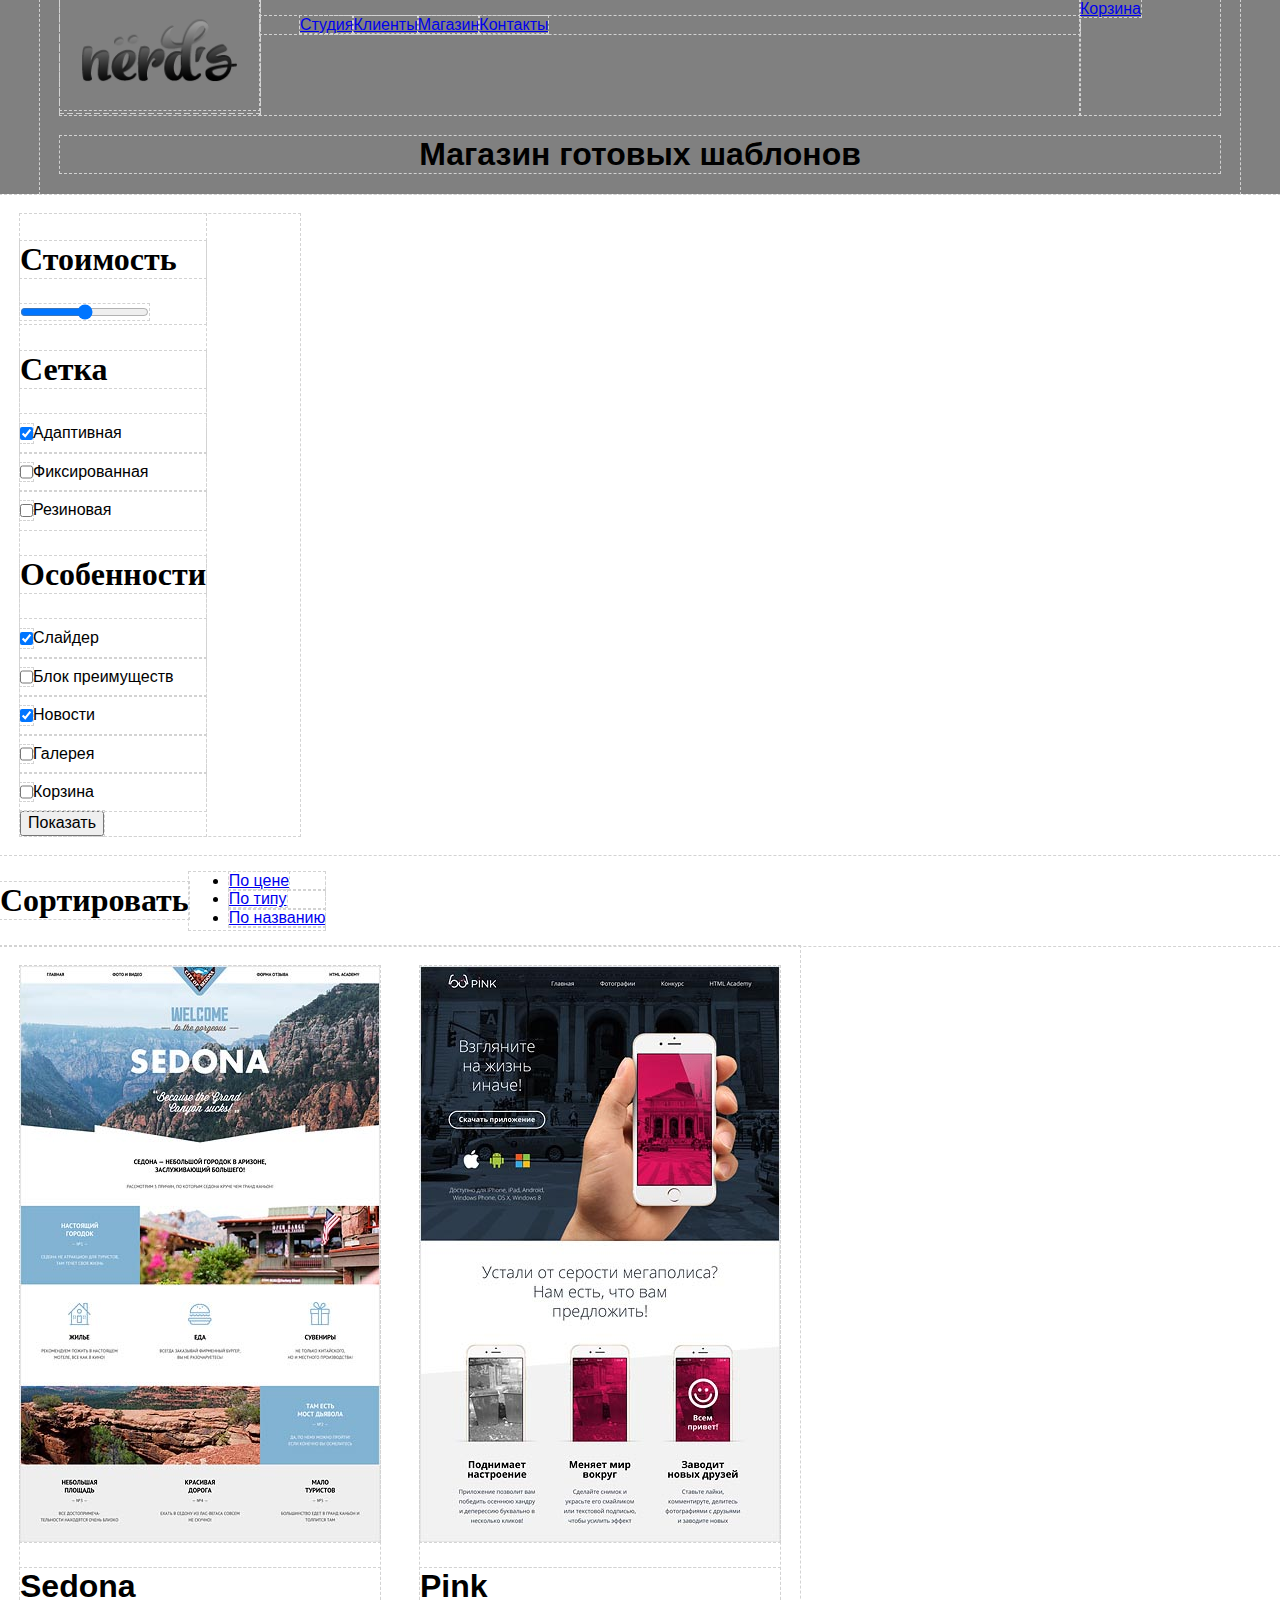
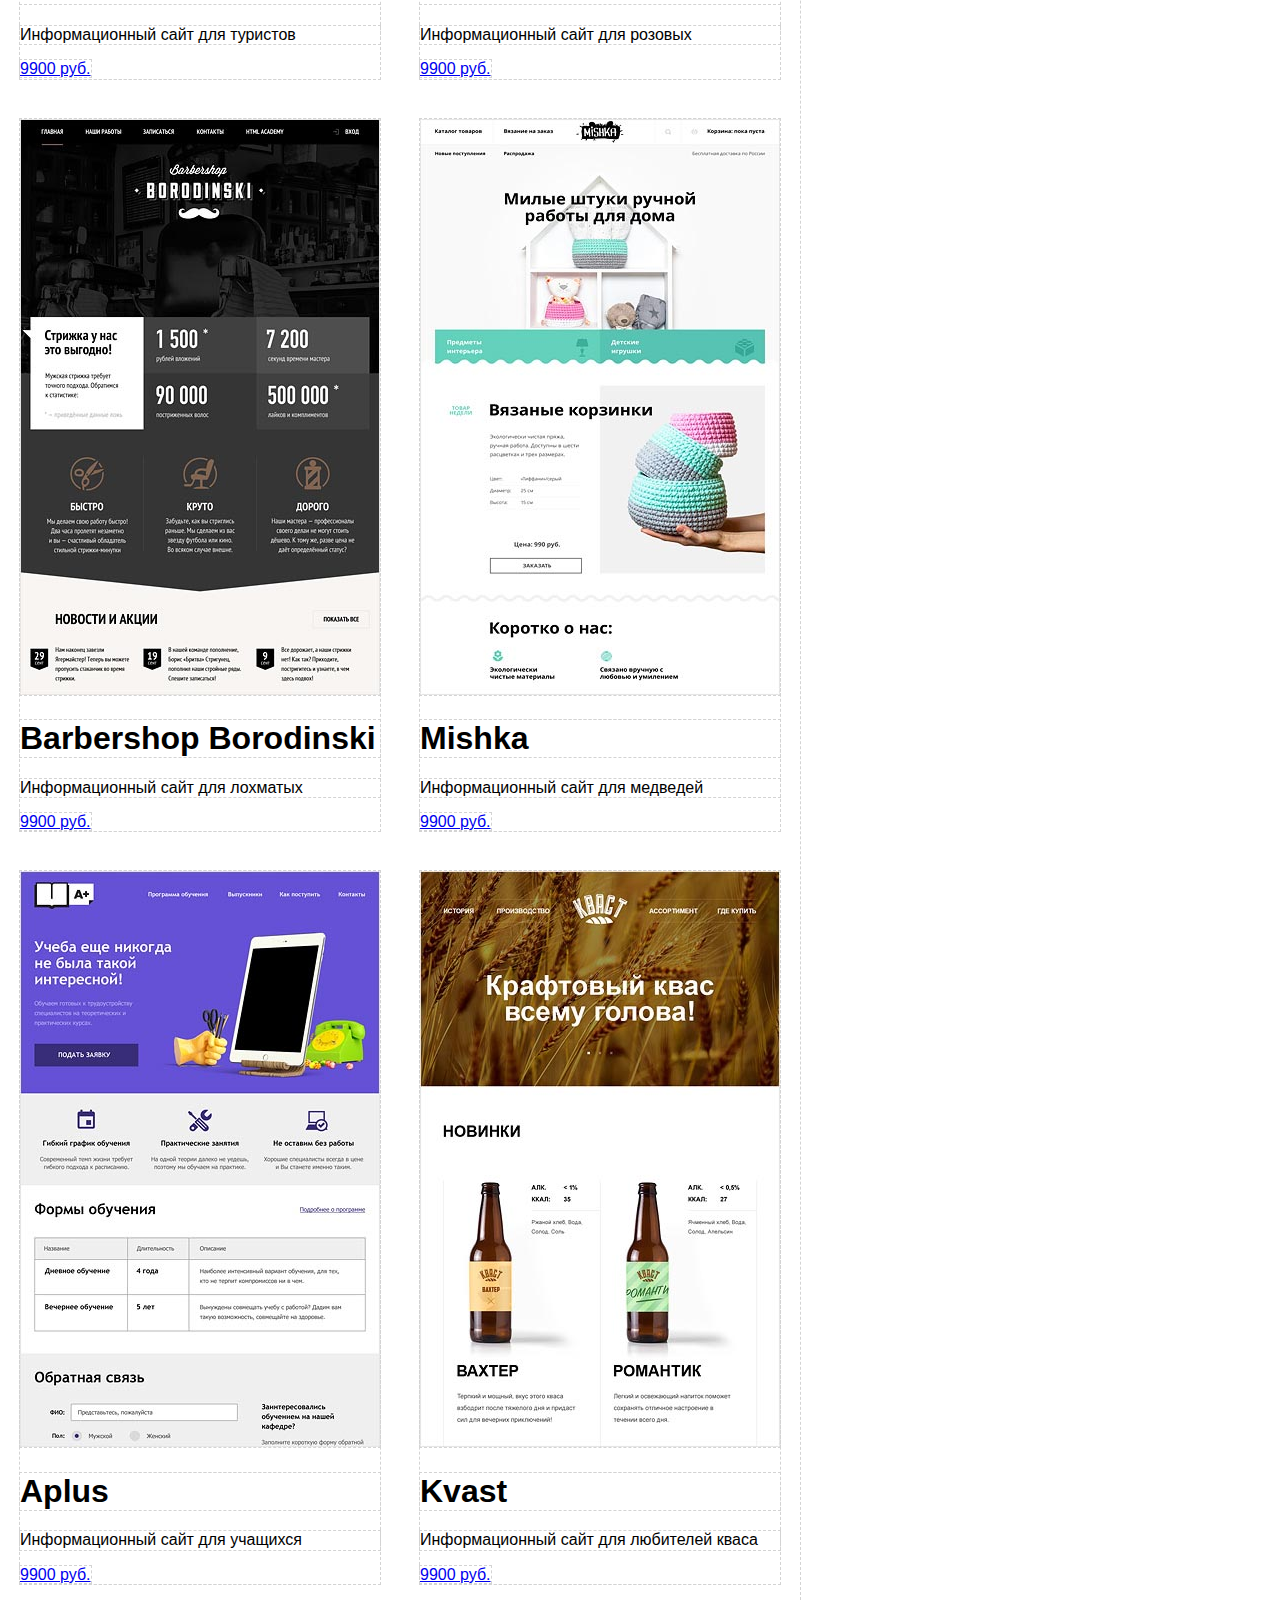
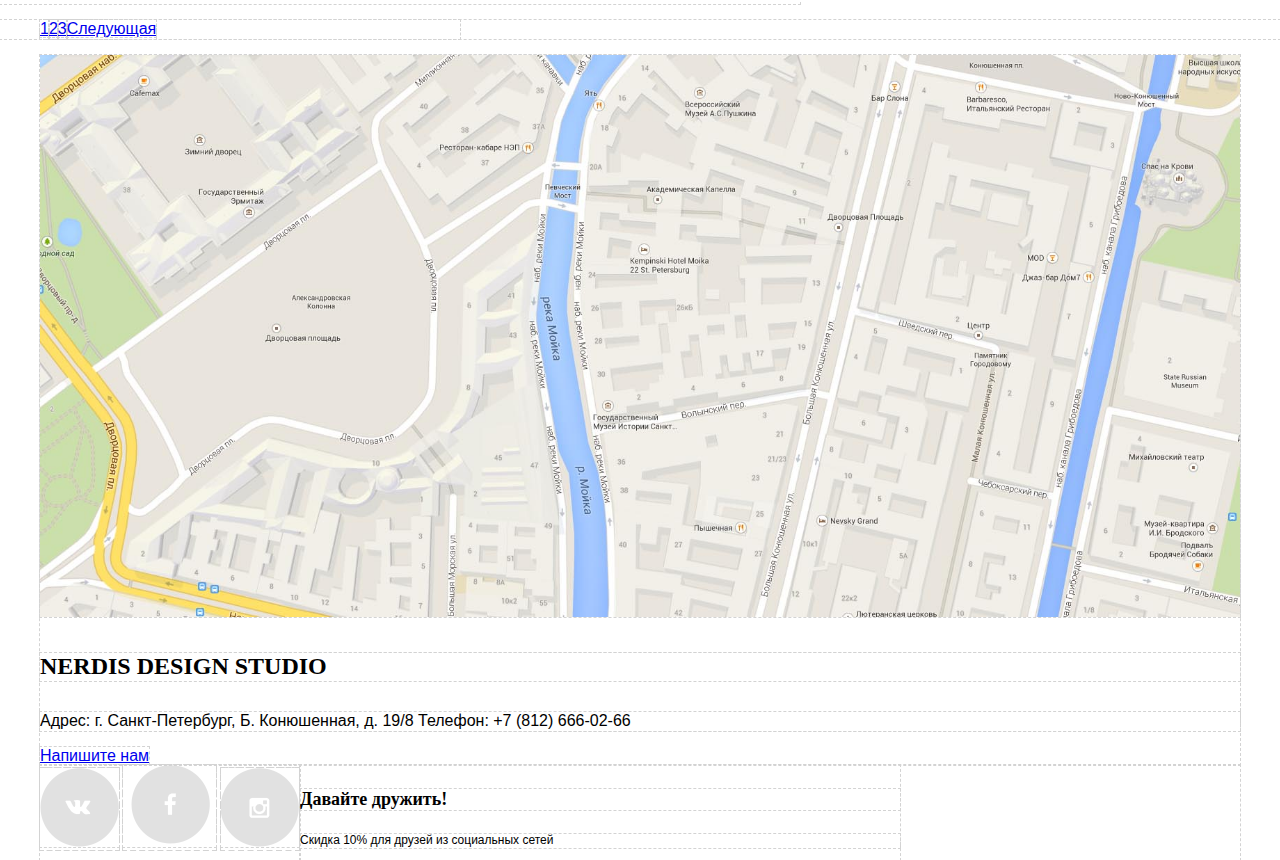
==== commit 440bb59e: "41" ====
--- a/catalog.html
+++ b/catalog.html
@@ -17,160 +17,173 @@
       </div>
       <nav class="main-navigation">
         <ul>
-          <li><a href="#">Студия</a>
+          <li>
+            <a href="#">Студия</a>
           </li>
-          <li><a href="#">Клиенты</a>
+          <li>
+            <a href="#">Клиенты</a>
           </li>
-          <li><a href="catalog.html">Магазин</a>
+          <li>
+            <a href="catalog.html">Магазин</a>
           </li>
-          <li><a href="#">Контакты</a>
+          <li>
+            <a href="#">Контакты</a>
           </li>
         </ul>
       </nav>
       <div class="user-block">
         <a class="basket" href="#">Корзина</a>
       </div>
+      <h1>Магазин готовых шаблонов</h1>
+    </div>
+  </header>
 
-      <h1>Магазин готовых шаблонов</h1>
-      <aside>
-        <form action="https://echo.htmlacademy.ru" method=”post”>
-          <div class="price">
-            <h2>Стоимость</h2>
-            <input type="range">
-          </div>
-          <div class="option">
-            <h2>Сетка</h2>
+  <aside>
+    <form action="https://echo.htmlacademy.ru" method=”post”>
+      <div class="price">
+        <h2>Стоимость</h2>
+        <input type="range">
+      </div>
 
-            <label>
-                                <input type="checkbox" checked>Адаптивная
-                            </label>
+      <div class="option">
+        <h2>Сетка</h2>
 
-            <label>
-                                <input type="checkbox">Фиксированная
-                            </label>
+        <label>
+<input type="checkbox" checked>Адаптивная
+</label>
 
-            <label>
-                                <input type="checkbox">Резиновая
-                            </label>
+        <label>
+<input type="checkbox">Фиксированная
+</label>
 
-          </div>
-          <div class="features">
-            <h2>Особенности</h2>
-            <label>
-                                <input type="checkbox" checked>Слайдер
-                            </label>
+        <label>
+<input type="checkbox">Резиновая
+</label>
 
-            <label>
-                                <input type="checkbox">Блок преимуществ
-                            </label>
+      </div>
+      <div class="features">
+        <h2>Особенности</h2>
+        <label>
+<input type="checkbox" checked>Слайдер
+</label>
 
-            <label>
-                                <input type="checkbox" checked>Новости
-                            </label>
+        <label>
+<input type="checkbox">Блок преимуществ
+</label>
 
-            <label>
-                                <input type="checkbox">Галерея
-                            </label>
+        <label>
+<input type="checkbox" checked>Новости
+</label>
 
-            <label>
-                                <input type="checkbox">Корзина
-                            </label>
+        <label>
+<input type="checkbox">Галерея
+</label>
 
-          </div>
-          <button type="submit">Показать</button>
+        <label>
+<input type="checkbox">Корзина
+</label>
 
-        </form>
-      </aside>
-      <div class="sort-item">
-        <h2>Сортировать</h2>
-        <ul>
+      </div>
+      <button type="submit">Показать</button>
 
-          <li><a href="#"> По цене</a></li>
-          <li><a href="#">По типу</a></li>
-          <li><a href="#">По названию </a></li>
-        </ul>
+    </form>
+  </aside>
 
-        <section class="catalog">
-          <article class="catalog-item">
-            <img src="img/sedona_index.jpg" alt="Sedona">
-            <div class="catalog-description">
-              <h1>Sedona</h1>
-              <p>Информационный сайт для туристов</p>
-              <a class="btn" href="#">9900 руб.</a>
-            </div>
-          </article>
-          <article class="catalog-item">
-            <img src="img/pink_index.jpg" alt="Pink">
-            <div class="catalog-description">
-              <h1>Pink</h1>
-              <p>Информационный сайт для розовых</p>
-              <a class="btn" href="#">9900 руб.</a>
-            </div>
-          </article>
-          <article class="catalog-item">
-            <img src="img/barbershop_index.jpg" alt="BB">
-            <div class="catalog-description">
-              <h1>Barbershop Borodinski</h1>
-              <p>Информационный сайт для лохматых</p>
-              <a class="btn" href="#">9900 руб.</a>
-            </div>
-          </article>
-          <article class="catalog-item">
-            <img src="img/mishka_index.jpg" alt="Mishka">
-            <div class="catalog-description">
-              <h1>Mishka</h1>
-              <p>Информационный сайт для медведей</p>
-              <a class="btn" href="#">9900 руб.</a>
-            </div>
-          </article>
-          <article class="catalog-item">
-            <img src="img/aplus_index.jpg" alt="Alpus">
-            <div class="catalog-description">
-              <h1>Aplus</h1>
-              <p>Информационный сайт для учащихся</p>
-              <a class="btn" href="#">9900 руб.</a>
-            </div>
-          </article>
-          <article class="catalog-item">
-            <img src="img/kvast_index.jpg" alt="Kvast">
-            <div class="catalog-description">
-              <h1>Kvast</h1>
-              <p>Информационный сайт для любителей кваса</p>
-              <a class="btn" href="#">9900 руб.</a>
-            </div>
-          </article>
-        </section>
-        <div class="pages">
-          <ul>
-            <li><a href="#">1</a></li>
-            <li><a href="#">2</a></li>
-            <li><a href="#">3</a></li>
-            <li><a href="#">Следующая</a></li>
-          </ul>
-        </div>
-        <section class="map">
-          <img src="img/map.jpg" alt="map">
-          <div class="contacts">
-            <h4>NERDIS DESIGN STUDIO</h4>
-            <p>
-              Адрес: г. Санкт-Петербург, Б. Конюшенная, д. 19/8 Телефон: +7 (812) 666-02-66
-            </p>
-          </div>
-          <a class="btn" href="#">Напишите нам</a>
-        </section>
+  <div class="sort-item">
+    <h2>Сортировать</h2>
+    <ul>
+
+      <li><a href="#"> По цене</a></li>
+      <li><a href="#">По типу</a></li>
+      <li><a href="#">По названию </a></li>
+    </ul>
+  </div>
+
+  <section class="catalog">
+    <article class="catalog-item">
+      <img src="img/sedona_index.jpg" alt="Sedona">
+      <div class="catalog-description">
+        <h1>Sedona</h1>
+        <p>Информационный сайт для туристов</p>
+        <a class="btn" href="#">9900 руб.</a>
+      </div>
+    </article>
+    <article class="catalog-item">
+      <img src="img/pink_index.jpg" alt="Pink">
+      <div class="catalog-description">
+        <h1>Pink</h1>
+        <p>Информационный сайт для розовых</p>
+        <a class="btn" href="#">9900 руб.</a>
+      </div>
+    </article>
+    <article class="catalog-item">
+      <img src="img/barbershop_index.jpg" alt="BB">
+      <div class="catalog-description">
+        <h1>Barbershop Borodinski</h1>
+        <p>Информационный сайт для лохматых</p>
+        <a class="btn" href="#">9900 руб.</a>
+      </div>
+    </article>
+    <article class="catalog-item">
+      <img src="img/mishka_index.jpg" alt="Mishka">
+      <div class="catalog-description">
+        <h1>Mishka</h1>
+        <p>Информационный сайт для медведей</p>
+        <a class="btn" href="#">9900 руб.</a>
+      </div>
+    </article>
+    <article class="catalog-item">
+      <img src="img/aplus_index.jpg" alt="Alpus">
+      <div class="catalog-description">
+        <h1>Aplus</h1>
+        <p>Информационный сайт для учащихся</p>
+        <a class="btn" href="#">9900 руб.</a>
+      </div>
+    </article>
+    <article class="catalog-item">
+      <img src="img/kvast_index.jpg" alt="Kvast">
+      <div class="catalog-description">
+        <h1>Kvast</h1>
+        <p>Информационный сайт для любителей кваса</p>
+        <a class="btn" href="#">9900 руб.</a>
+      </div>
+    </article>
+  </section>
+
+  <div class="pages">
+    <ul>
+      <li><a href="#">1</a></li>
+      <li><a href="#">2</a></li>
+      <li><a href="#">3</a></li>
+      <li><a href="#">Следующая</a></li>
+    </ul>
+  </div>
+  <section class="map">
+    <img src="img/map.jpg" alt="map">
+    <div class="contacts">
+      <h4>NERDIS DESIGN STUDIO</h4>
+      <p>
+        Адрес: г. Санкт-Петербург, Б. Конюшенная, д. 19/8 Телефон: +7 (812) 666-02-66
+      </p>
+    </div>
+    <a class="btn" href="#">Напишите нам</a>
+  </section>
 
 
-        <footer class="main-footer">
-          <div class="ad">
-            <h4>Давайте дружить!</h4>
-            <p>Скидка 10% для друзей из социальных сетей</p>
-          </div>
-          <div class="networks">
-            <a class="social-btn social-btn-vk" href="#"><img src="img/vk-icon.png" alt="vk">Вконтакте</a>
-            <a class="social-btn social-btn-fb" href="#"><img src="img/fb-icon.png" alt="fb">Фейсбук</a>
-            <a class="social-btn social-btn-inst" href="#"><img src="img/insta-icon.png" alt="insta">Инстаграм</a>
-          </div>
-        </footer>
+  <footer class="main-footer">
+
+
+    <div class="networks">
+      <a class="social-btn social-btn-vk" href="#"><img src="img/vk-icon.png" alt="vk"></a>
+      <a class="social-btn social-btn-fb" href="#"><img src="img/fb-icon.png" alt="fb"></a>
+      <a class="social-btn social-btn-inst" href="#"><img src="img/insta-icon.png" alt="insta"></a>
+    </div>
+    <div class="ad">
+      <h4>Давайте дружить!</h4>
+      <p>Скидка 10% для друзей из социальных сетей</p>
+    </div>
+
+  </footer>
 </body>
 
 </html>
--- a/css/style.css
+++ b/css/style.css
@@ -1,10 +1,9 @@
 * {
   box-sizing: border-box;
+  outline: 1px dashed lightgrey;
 }
 
 body {
-  min-width: 1440px;
-  min-height: 2400px;
   margin: 0;
   padding: 0;
 }
@@ -32,72 +31,171 @@
   width: 1200px;
   margin: 0 auto;
   padding: 0 20px;
-}
+  display: flex;
+  flex-wrap: wrap;
+}
+
+
+/*
+  HEADER AND SLIDER
+*/
+
+.logo {
+  width: 200px;
+  min-height: 70px;
+}
+
+.main-header {
+  background: grey;
+}
+
+.main-navigation {
+  flex-grow: 1;
+  text-align: center;
+}
+
+.main-navigation ul {
+  display: flex;
+}
+
+.main-navigation li {
+  list-style-type: none;
+}
+
+.user-block {
+  width: 140px;
+  text-align: left;
+}
+
+.slider {
+  width: 1200px;
+  outline: 1px solid red;
+}
+
+.slide {
+  display: flex;
+}
+
+.slide-text, .slide-image {
+  width: 50%;
+}
+
+
+/*
+  SERVICE
+*/
 
 .service {
   width: 100%;
-  font-size: 0;
+  display: flex;
+  padding: 40px 0;
 }
 
 .service-item {
-  width: 320px;
-  display: inline-block;
-  font-size: 12px;
-  vertical-align: top;
-  margin-right: 100px;
+  width: 300px;
+  margin-right: 100px
 }
 
 .service-item:nth-child(3) {
   margin-right: 0;
 }
 
+
+/*
+  ABOUT
+*/
+
 .about-left {
   width: 800px;
-  display: inline-block;
   font-size: 12px;
-  vertical-align: top;
-  0
 }
 
 .about-right {
   width: 350px;
-  display: inline-block;
   font-size: 12px;
-  vertical-align: top;
+}
+
+
+/*
+  PARTNERS
+*/
+
+.partners {
+  width: 1200px;
+  display: flex;
+  margin: 0 auto;
+  padding: 0 20px;
 }
 
 .partners a {
-  outline: 1px solid red;
-  display: inline-block;
-  width: 260px;
-  margin-left: auto;
-  margin-right: auto;
-  padding: 30px;
-  text-align: center;
-}
+  width: 300px;
+}
+
+.map {
+  width: 1200px;
+  margin: 0 auto;
+}
+
+
+/*
+  FOOTER
+*/
 
 .main-footer {
-  outline: 1px solid red;
-  width: 1200px;
-  font-size: 12px;
-  vertical-align: center;
-  margin-right: 100px;
-  padding: 100px;
+  width: 1200px;
+  display: flex;
+  margin: 0 auto;
 }
 
 .ad {
-  float: right;
   width: 600px;
   font-size: 12px;
   text-align: left;
 }
 
 .networks {
-  float: left;
   width: 260px;
 }
 
 aside {
   width: 280px;
   margin: 20px;
-}
+  display: flex;
+}
+
+.main-header h1 {
+  width: 100%;
+  text-align: center;
+}
+
+label {
+  display: flex;
+  padding-top: 10px;
+  padding-bottom: 10px
+}
+
+.sort-item {
+  display: flex;
+}
+
+.catalog {
+  width: 800px;
+  display: flex;
+  flex-wrap: wrap;
+}
+
+.catalog-item {
+  width: 360px;
+  float: left;
+  margin: 20px;
+}
+
+.pages ul {
+  width: 460px;
+  display: flex;
+  text-align: center;
+}
+
+.pages li {
+  list-style-type: none;
+}
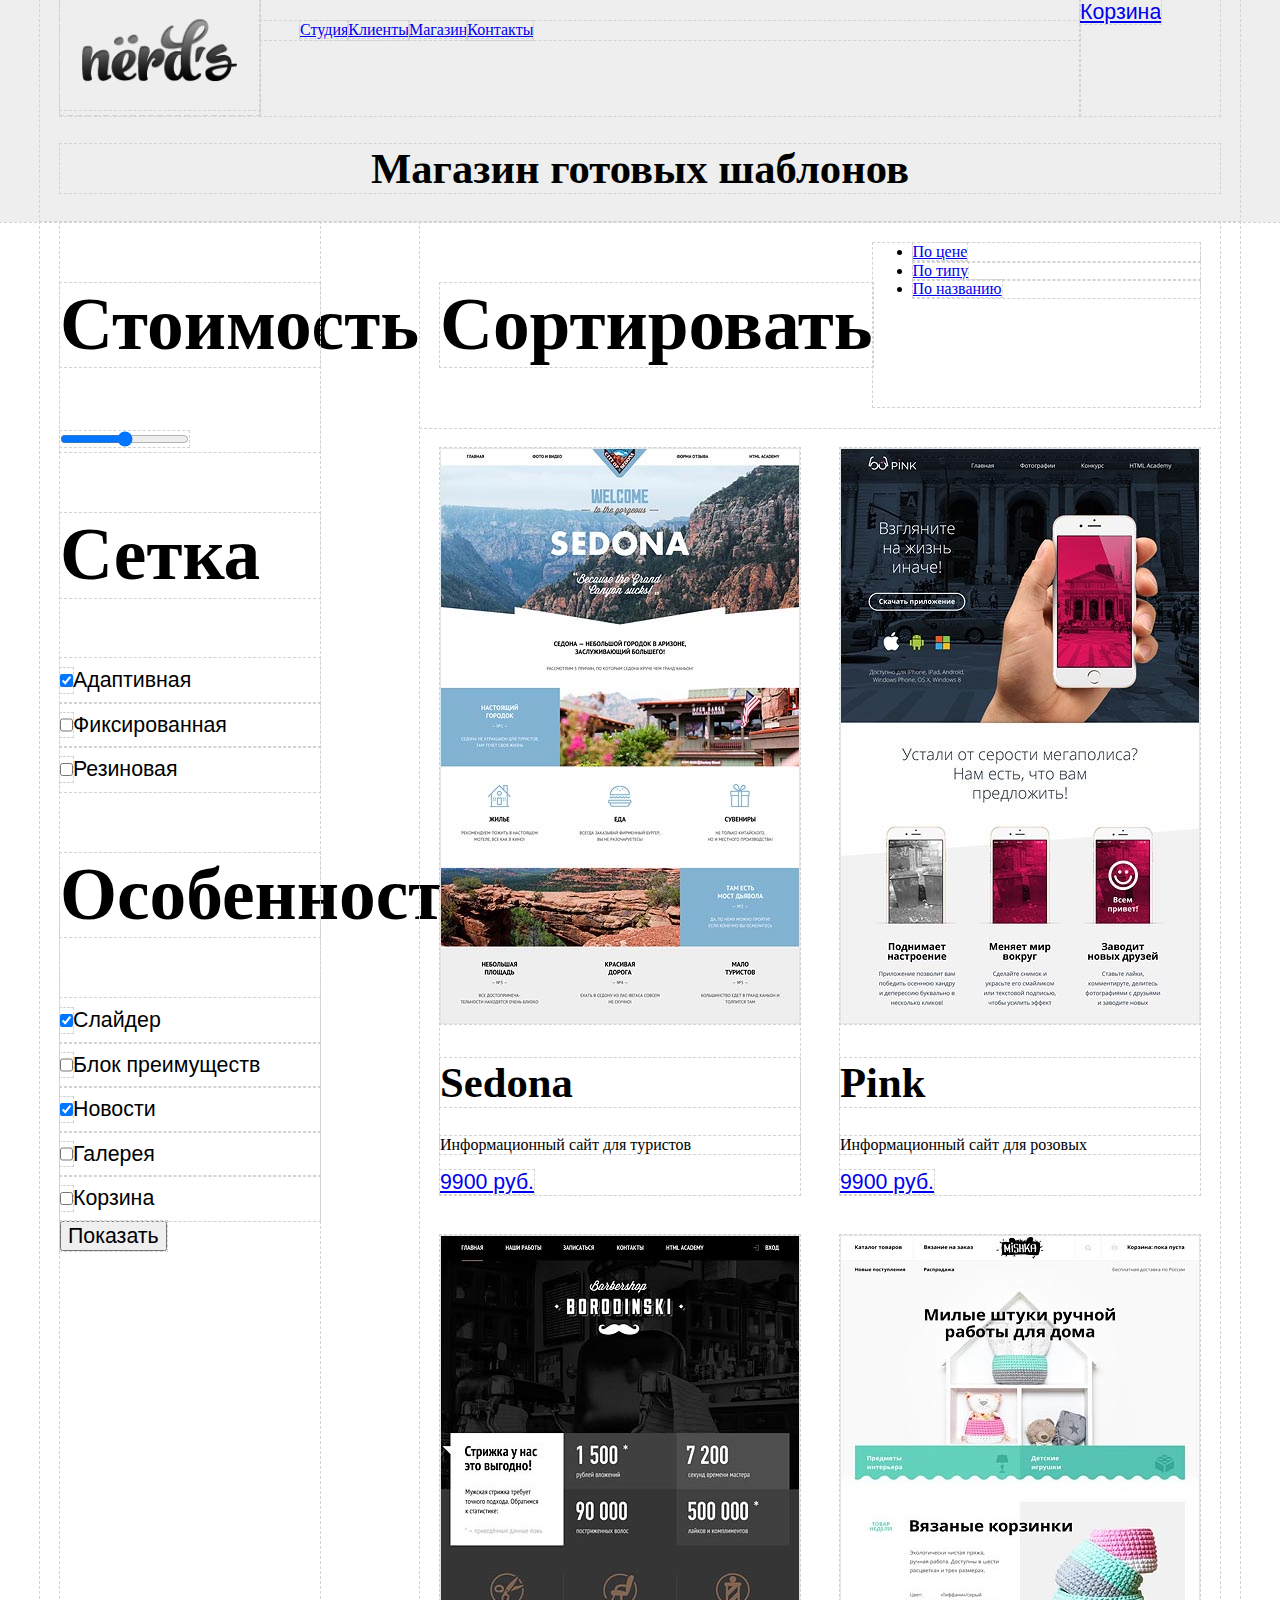
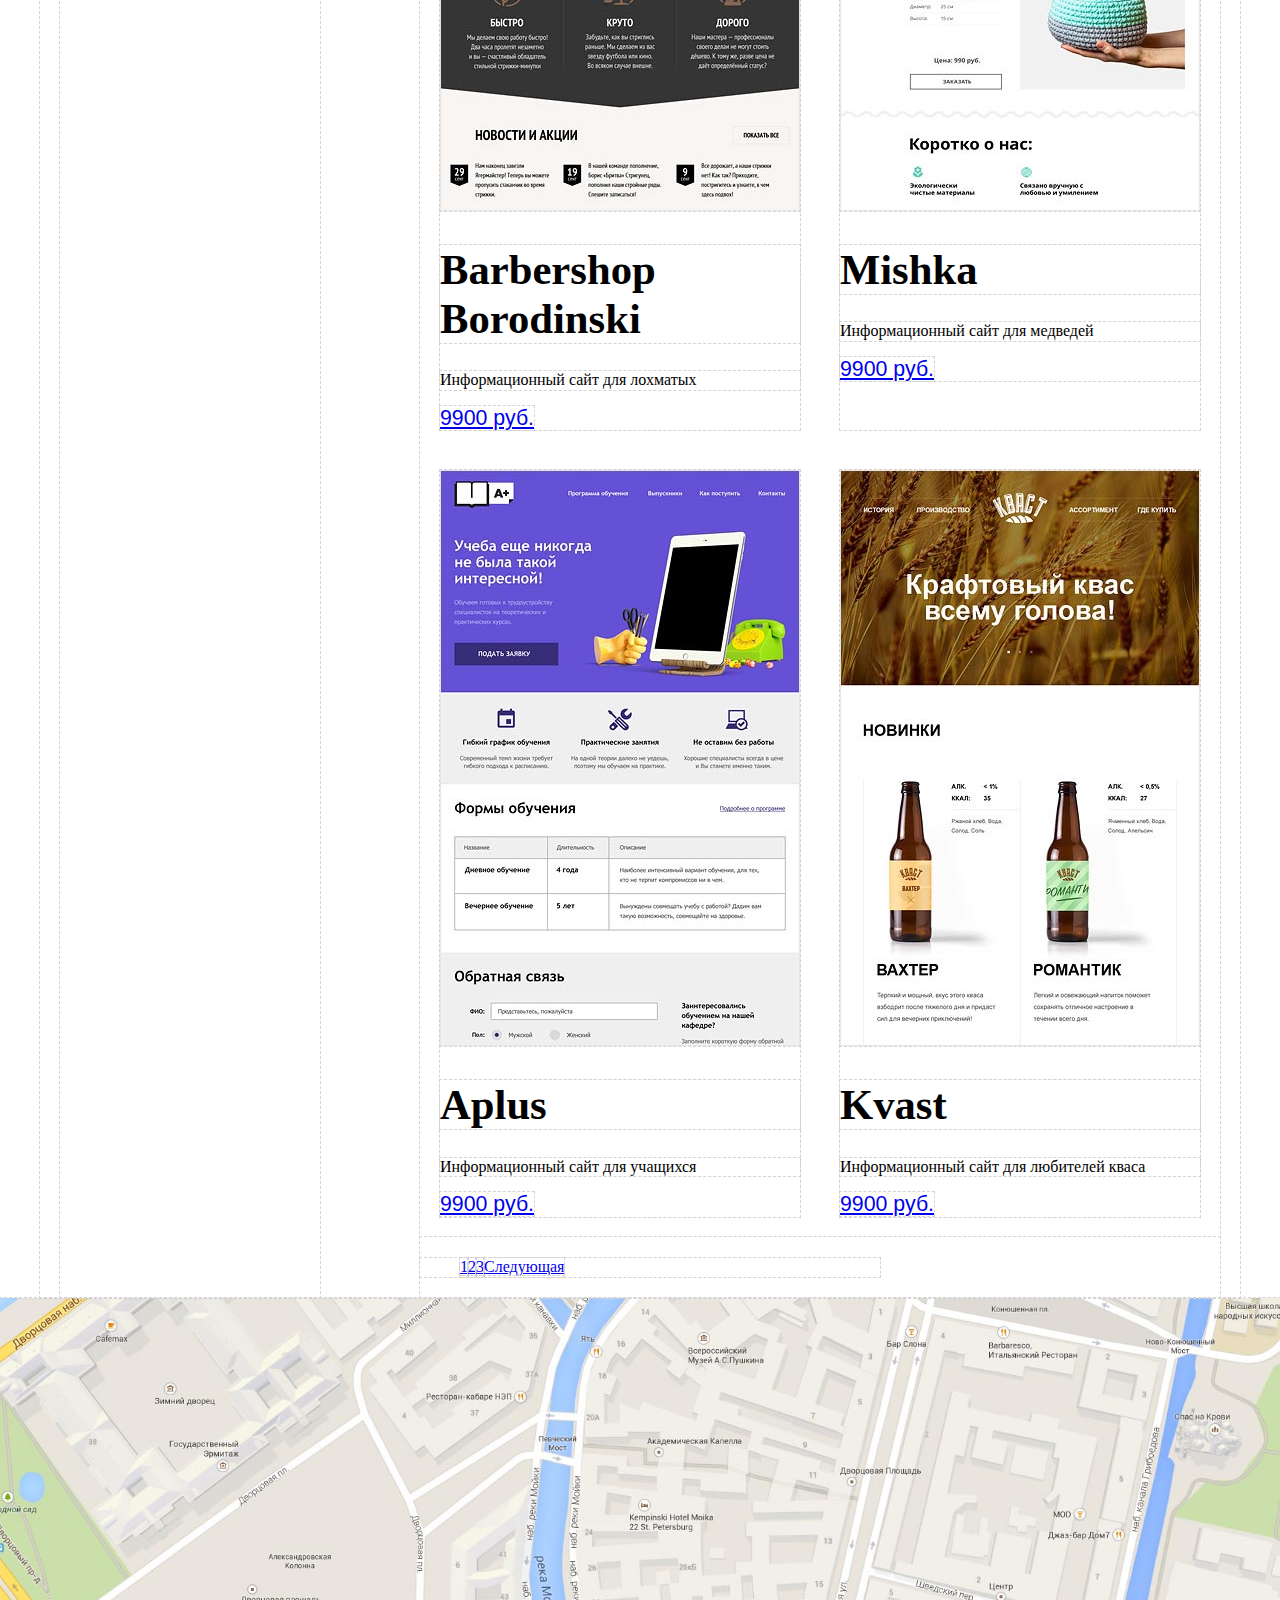
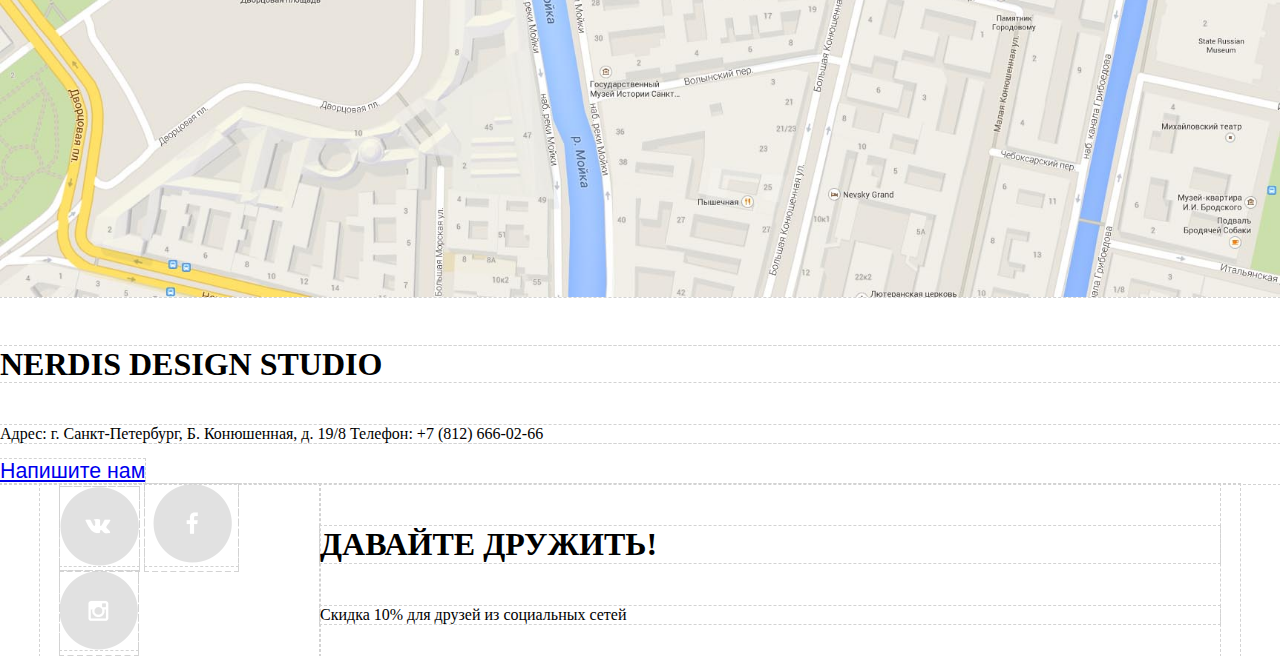
==== commit f490dbe2: "50" ====
--- a/catalog.html
+++ b/catalog.html
@@ -38,125 +38,129 @@
     </div>
   </header>
 
-  <aside>
-    <form action="https://echo.htmlacademy.ru" method=”post”>
-      <div class="price">
-        <h2>Стоимость</h2>
-        <input type="range">
-      </div>
+  <div class="container">
+    <aside>
+      <form action="https://echo.htmlacademy.ru" method=”post”>
+        <div class="price">
+          <h2>Стоимость</h2>
+          <input type="range">
+        </div>
 
-      <div class="option">
-        <h2>Сетка</h2>
+        <div class="option">
+          <h2>Сетка</h2>
 
-        <label>
+          <label>
 <input type="checkbox" checked>Адаптивная
 </label>
 
-        <label>
+          <label>
 <input type="checkbox">Фиксированная
 </label>
 
-        <label>
+          <label>
 <input type="checkbox">Резиновая
 </label>
 
-      </div>
-      <div class="features">
-        <h2>Особенности</h2>
-        <label>
+        </div>
+        <div class="features">
+          <h2>Особенности</h2>
+          <label>
 <input type="checkbox" checked>Слайдер
 </label>
 
-        <label>
+          <label>
 <input type="checkbox">Блок преимуществ
 </label>
 
-        <label>
+          <label>
 <input type="checkbox" checked>Новости
 </label>
 
-        <label>
+          <label>
 <input type="checkbox">Галерея
 </label>
 
-        <label>
+          <label>
 <input type="checkbox">Корзина
 </label>
 
+        </div>
+        <button type="submit">Показать</button>
+
+      </form>
+    </aside>
+
+
+    <section class="catalog">
+      <div class="sort-item">
+        <h2>Сортировать</h2>
+        <ul>
+
+          <li><a href="#"> По цене</a></li>
+          <li><a href="#">По типу</a></li>
+          <li><a href="#">По названию </a></li>
+        </ul>
       </div>
-      <button type="submit">Показать</button>
 
-    </form>
-  </aside>
+      <article class="catalog-item">
+        <img src="img/sedona_index.jpg" alt="Sedona">
+        <div class="catalog-description">
+          <h1>Sedona</h1>
+          <p>Информационный сайт для туристов</p>
+          <a class="btn" href="#">9900 руб.</a>
+        </div>
+      </article>
+      <article class="catalog-item">
+        <img src="img/pink_index.jpg" alt="Pink">
+        <div class="catalog-description">
+          <h1>Pink</h1>
+          <p>Информационный сайт для розовых</p>
+          <a class="btn" href="#">9900 руб.</a>
+        </div>
+      </article>
+      <article class="catalog-item">
+        <img src="img/barbershop_index.jpg" alt="BB">
+        <div class="catalog-description">
+          <h1>Barbershop Borodinski</h1>
+          <p>Информационный сайт для лохматых</p>
+          <a class="btn" href="#">9900 руб.</a>
+        </div>
+      </article>
+      <article class="catalog-item">
+        <img src="img/mishka_index.jpg" alt="Mishka">
+        <div class="catalog-description">
+          <h1>Mishka</h1>
+          <p>Информационный сайт для медведей</p>
+          <a class="btn" href="#">9900 руб.</a>
+        </div>
+      </article>
+      <article class="catalog-item">
+        <img src="img/aplus_index.jpg" alt="Alpus">
+        <div class="catalog-description">
+          <h1>Aplus</h1>
+          <p>Информационный сайт для учащихся</p>
+          <a class="btn" href="#">9900 руб.</a>
+        </div>
+      </article>
+      <article class="catalog-item">
+        <img src="img/kvast_index.jpg" alt="Kvast">
+        <div class="catalog-description">
+          <h1>Kvast</h1>
+          <p>Информационный сайт для любителей кваса</p>
+          <a class="btn" href="#">9900 руб.</a>
+        </div>
+      </article>
+      <div class="pages">
+        <ul>
+          <li><a href="#">1</a></li>
+          <li><a href="#">2</a></li>
+          <li><a href="#">3</a></li>
+          <li><a href="#">Следующая</a></li>
+        </ul>
+      </div>
+    </section>
 
-  <div class="sort-item">
-    <h2>Сортировать</h2>
-    <ul>
 
-      <li><a href="#"> По цене</a></li>
-      <li><a href="#">По типу</a></li>
-      <li><a href="#">По названию </a></li>
-    </ul>
-  </div>
-
-  <section class="catalog">
-    <article class="catalog-item">
-      <img src="img/sedona_index.jpg" alt="Sedona">
-      <div class="catalog-description">
-        <h1>Sedona</h1>
-        <p>Информационный сайт для туристов</p>
-        <a class="btn" href="#">9900 руб.</a>
-      </div>
-    </article>
-    <article class="catalog-item">
-      <img src="img/pink_index.jpg" alt="Pink">
-      <div class="catalog-description">
-        <h1>Pink</h1>
-        <p>Информационный сайт для розовых</p>
-        <a class="btn" href="#">9900 руб.</a>
-      </div>
-    </article>
-    <article class="catalog-item">
-      <img src="img/barbershop_index.jpg" alt="BB">
-      <div class="catalog-description">
-        <h1>Barbershop Borodinski</h1>
-        <p>Информационный сайт для лохматых</p>
-        <a class="btn" href="#">9900 руб.</a>
-      </div>
-    </article>
-    <article class="catalog-item">
-      <img src="img/mishka_index.jpg" alt="Mishka">
-      <div class="catalog-description">
-        <h1>Mishka</h1>
-        <p>Информационный сайт для медведей</p>
-        <a class="btn" href="#">9900 руб.</a>
-      </div>
-    </article>
-    <article class="catalog-item">
-      <img src="img/aplus_index.jpg" alt="Alpus">
-      <div class="catalog-description">
-        <h1>Aplus</h1>
-        <p>Информационный сайт для учащихся</p>
-        <a class="btn" href="#">9900 руб.</a>
-      </div>
-    </article>
-    <article class="catalog-item">
-      <img src="img/kvast_index.jpg" alt="Kvast">
-      <div class="catalog-description">
-        <h1>Kvast</h1>
-        <p>Информационный сайт для любителей кваса</p>
-        <a class="btn" href="#">9900 руб.</a>
-      </div>
-    </article>
-  </section>
-
-  <div class="pages">
-    <ul>
-      <li><a href="#">1</a></li>
-      <li><a href="#">2</a></li>
-      <li><a href="#">3</a></li>
-      <li><a href="#">Следующая</a></li>
-    </ul>
   </div>
   <section class="map">
     <img src="img/map.jpg" alt="map">
--- a/css/style.css
+++ b/css/style.css
@@ -6,6 +6,22 @@
 body {
   margin: 0;
   padding: 0;
+  font-size: 16pt;
+}
+
+@font-face {
+  font-family: 'Roboto';
+  src: url('roboto.woff2') format('woff2'), url('roboto.woff') format('woff');
+}
+
+@font-face {
+  font-family: 'Robotobold';
+  src: url('robotobold.woff2') format('woff2'), url('robotobold.woff') format('woff');
+}
+
+@font-face {
+  font-family: 'Robotomedium';
+  src: url('robotomedium.woff2') format('woff2'), url('robotomedium.woff') format('woff');
 }
 
 img {
@@ -13,18 +29,46 @@
   height: auto;
 }
 
+h1 {
+  font-family: 'Robotobold';
+  color: #000000;
+  font-weight: bold;
+  font-family: Roboto;
+}
+
 h2 {
-  color: black;
-  font-size: 200%;
-  font-weight: bold;
-  font-family: Robotic;
+  font-family: 'Robotobold';
+  color: #000000;
+  font-size: 55pt;
+  font-weight: bold;
+  font-family: Roboto;
+}
+
+h3 {
+  font-family: 'Robotobold';
+  color: #000000;
+  font-size: 45pt;
+  font-weight: bold;
+  font-family: Roboto;
 }
 
 h4 {
-  color: black;
-  font-size: 150%;
-  font-weight: bold;
-  font-family: Robotic;
+  font-family: 'Robotobold';
+  color: #000000;
+  text-transform: uppercase;
+  font-size: 24pt;
+  font-weight: bold;
+  font-family: Roboto;
+}
+
+p {
+  font-family: 'Roboto';
+  font-size: 12pt;
+}
+
+li {
+  font-family: 'Roboto';
+  font-size: 12pt;
 }
 
 .container {
@@ -46,7 +90,7 @@
 }
 
 .main-header {
-  background: grey;
+  background: #eeeeee;
 }
 
 .main-navigation {
@@ -76,8 +120,16 @@
   display: flex;
 }
 
-.slide-text, .slide-image {
-  width: 50%;
+.slide-2, .slide-3 {
+  display: none;
+}
+
+.slide-text {
+  width: 400px;
+}
+
+.slide-image {
+  width: 760px;
 }
 
 
@@ -111,7 +163,7 @@
 }
 
 .about-right {
-  width: 350px;
+  width: 360px;
   font-size: 12px;
 }
 
@@ -132,23 +184,23 @@
 }
 
 .map {
-  width: 1200px;
+  width: 100%;
+}
+
+
+/*
+  FOOTER
+*/
+
+.main-footer {
+  width: 1200px;
+  display: flex;
   margin: 0 auto;
-}
-
-
-/*
-  FOOTER
-*/
-
-.main-footer {
-  width: 1200px;
-  display: flex;
-  margin: 0 auto;
+  padding: 0 20px;
 }
 
 .ad {
-  width: 600px;
+  flex-grow: 1;
   font-size: 12px;
   text-align: left;
 }
@@ -158,9 +210,13 @@
 }
 
 aside {
-  width: 280px;
-  margin: 20px;
-  display: flex;
+  width: 260px;
+  margin: 0 100px 0 0;
+  display: flex;
+}
+
+aside form {
+  width: 260px;
 }
 
 .main-header h1 {
@@ -176,6 +232,12 @@
 
 .sort-item {
   display: flex;
+  width: 100%;
+  padding: 0 20px;
+}
+
+.sort-item ul {
+  flex-grow: 1;
 }
 
 .catalog {
@@ -190,6 +252,10 @@
   margin: 20px;
 }
 
+.pages {
+  width: 100%;
+}
+
 .pages ul {
   width: 460px;
   display: flex;
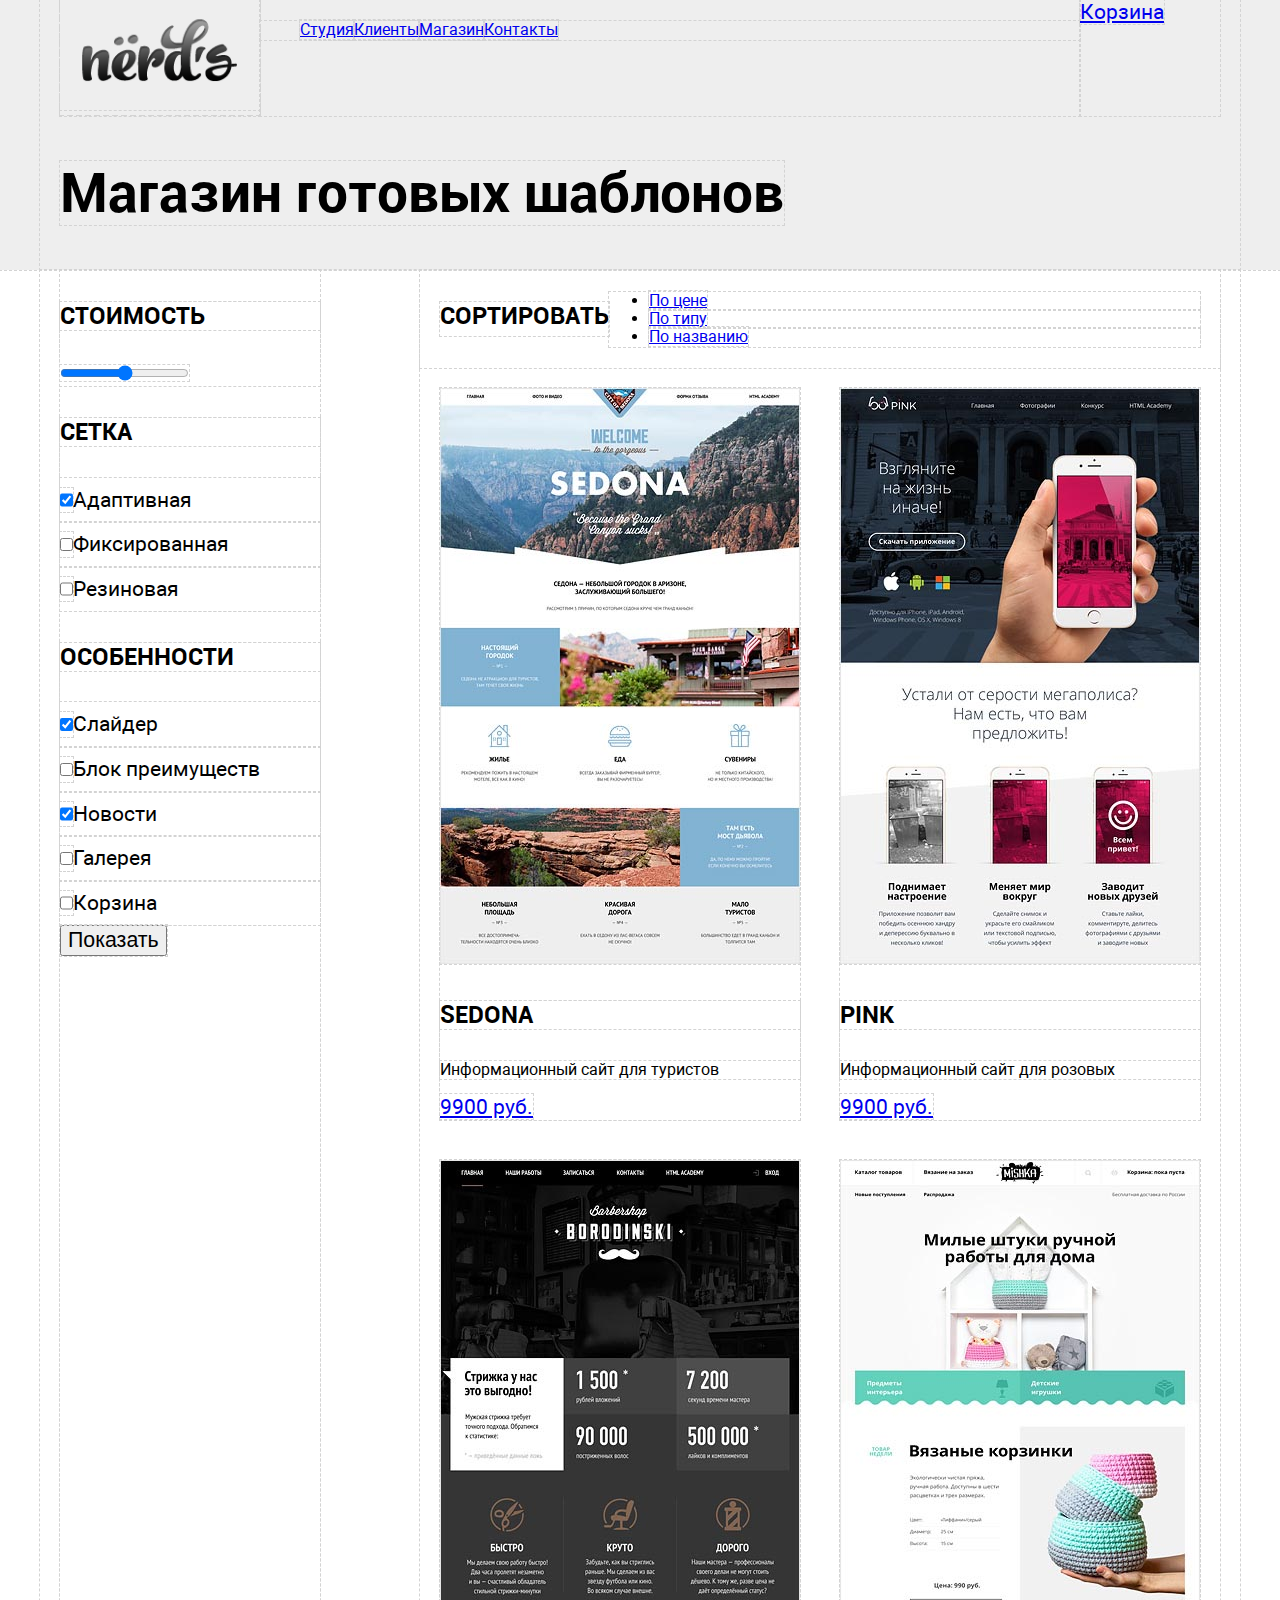
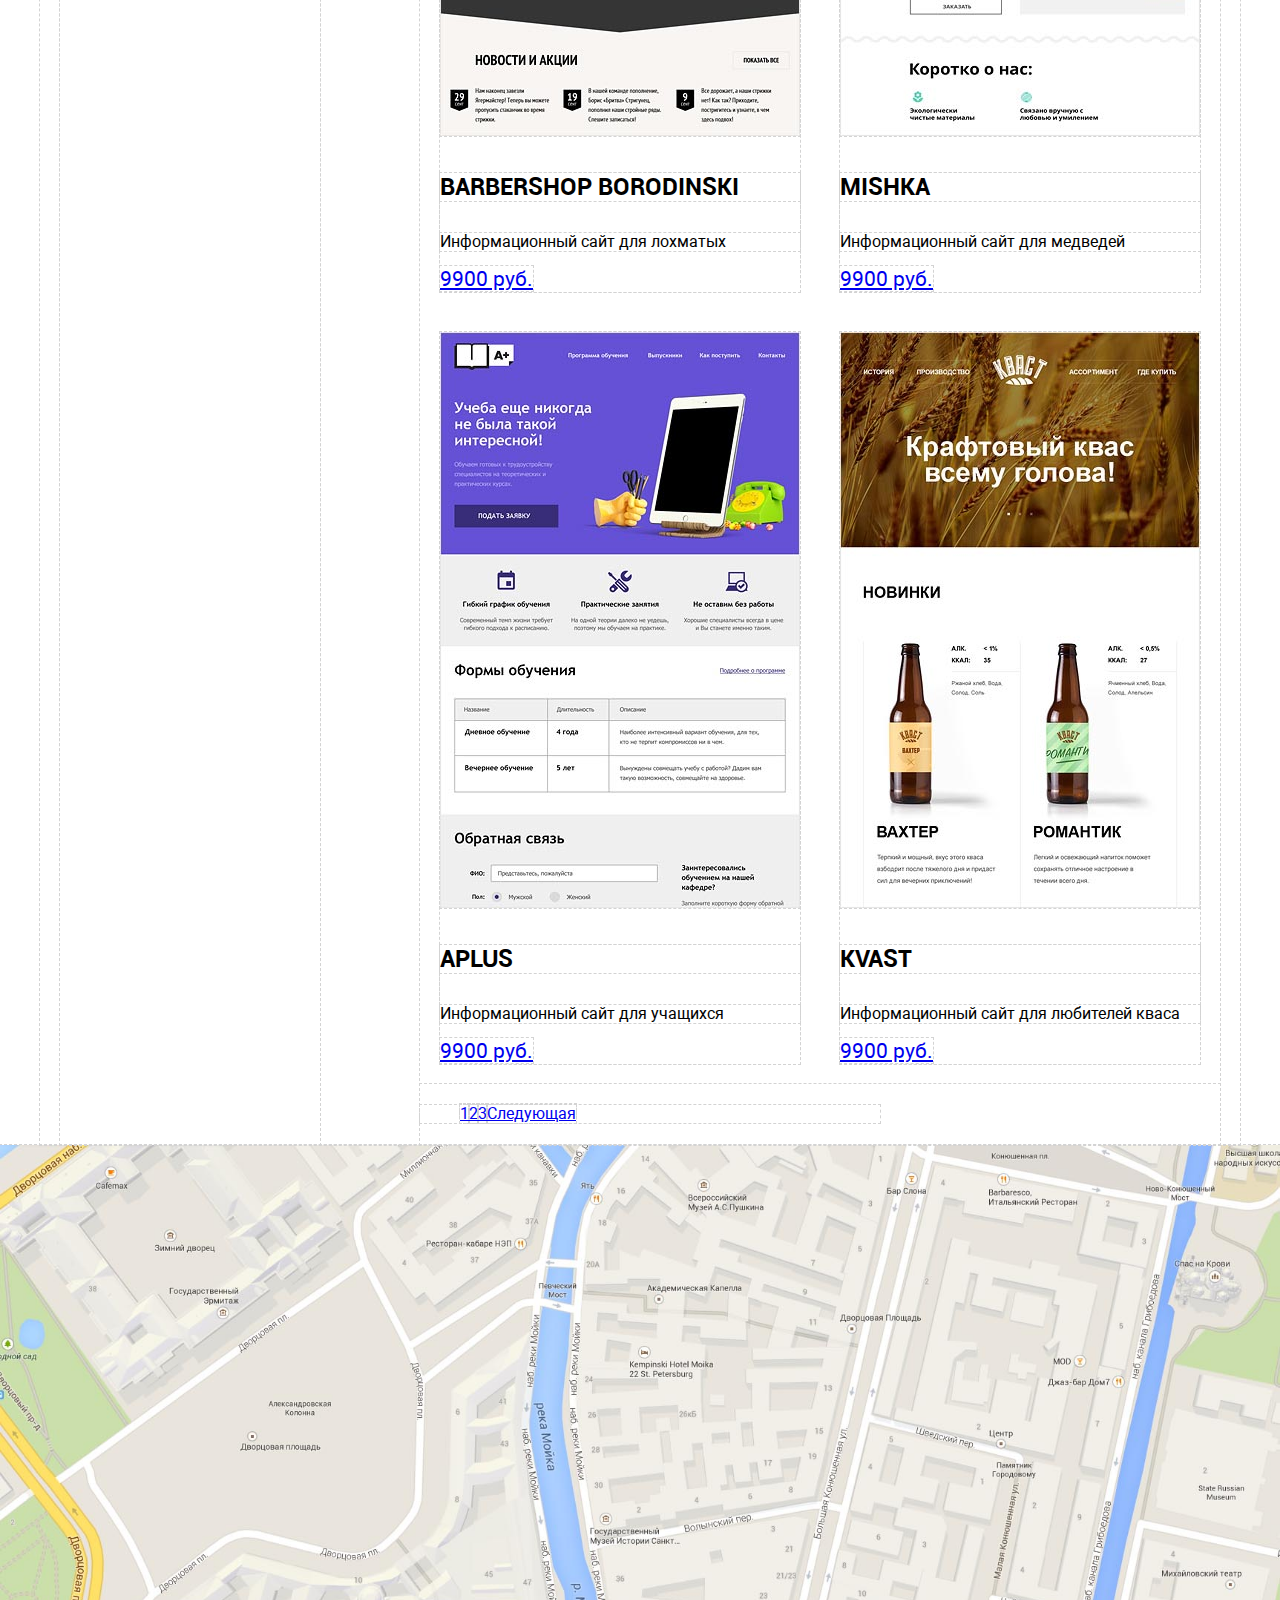
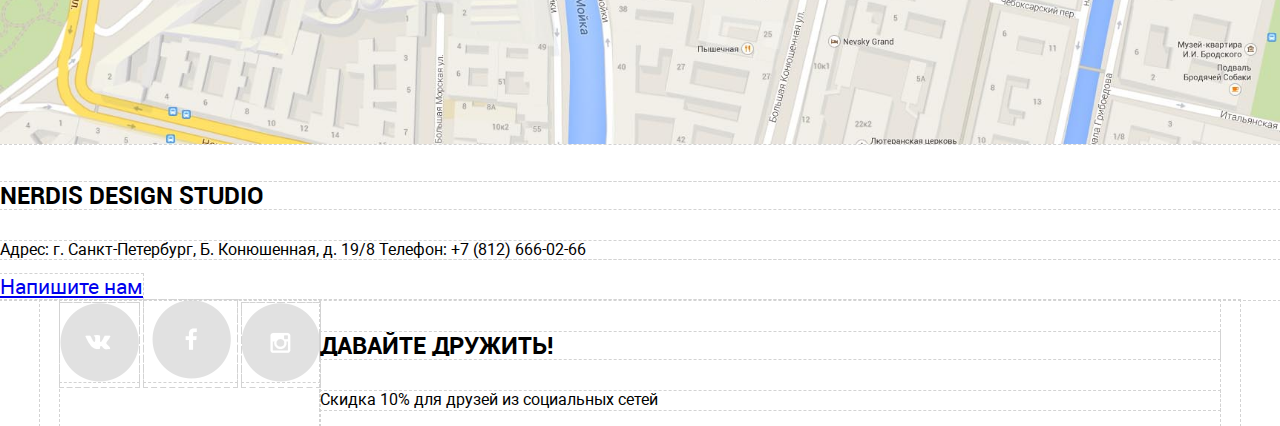
==== commit 8ae6950c: "60" ====
--- a/catalog.html
+++ b/catalog.html
@@ -34,7 +34,7 @@
       <div class="user-block">
         <a class="basket" href="#">Корзина</a>
       </div>
-      <h1>Магазин готовых шаблонов</h1>
+      <h2>Магазин готовых шаблонов</h2>
     </div>
   </header>
 
@@ -42,12 +42,12 @@
     <aside>
       <form action="https://echo.htmlacademy.ru" method=”post”>
         <div class="price">
-          <h2>Стоимость</h2>
+          <h4>Стоимость</h4>
           <input type="range">
         </div>
 
         <div class="option">
-          <h2>Сетка</h2>
+          <h4>Сетка</h4>
 
           <label>
 <input type="checkbox" checked>Адаптивная
@@ -63,7 +63,7 @@
 
         </div>
         <div class="features">
-          <h2>Особенности</h2>
+          <h4>Особенности</h4>
           <label>
 <input type="checkbox" checked>Слайдер
 </label>
@@ -93,7 +93,7 @@
 
     <section class="catalog">
       <div class="sort-item">
-        <h2>Сортировать</h2>
+        <h4>Сортировать</h4>
         <ul>
 
           <li><a href="#"> По цене</a></li>
@@ -105,7 +105,7 @@
       <article class="catalog-item">
         <img src="img/sedona_index.jpg" alt="Sedona">
         <div class="catalog-description">
-          <h1>Sedona</h1>
+          <h4>Sedona</h4>
           <p>Информационный сайт для туристов</p>
           <a class="btn" href="#">9900 руб.</a>
         </div>
@@ -113,7 +113,7 @@
       <article class="catalog-item">
         <img src="img/pink_index.jpg" alt="Pink">
         <div class="catalog-description">
-          <h1>Pink</h1>
+          <h4>Pink</h4>
           <p>Информационный сайт для розовых</p>
           <a class="btn" href="#">9900 руб.</a>
         </div>
@@ -121,7 +121,7 @@
       <article class="catalog-item">
         <img src="img/barbershop_index.jpg" alt="BB">
         <div class="catalog-description">
-          <h1>Barbershop Borodinski</h1>
+          <h4>Barbershop Borodinski</h4>
           <p>Информационный сайт для лохматых</p>
           <a class="btn" href="#">9900 руб.</a>
         </div>
@@ -129,7 +129,7 @@
       <article class="catalog-item">
         <img src="img/mishka_index.jpg" alt="Mishka">
         <div class="catalog-description">
-          <h1>Mishka</h1>
+          <h4>Mishka</h4>
           <p>Информационный сайт для медведей</p>
           <a class="btn" href="#">9900 руб.</a>
         </div>
@@ -137,7 +137,7 @@
       <article class="catalog-item">
         <img src="img/aplus_index.jpg" alt="Alpus">
         <div class="catalog-description">
-          <h1>Aplus</h1>
+          <h4>Aplus</h4>
           <p>Информационный сайт для учащихся</p>
           <a class="btn" href="#">9900 руб.</a>
         </div>
@@ -145,7 +145,7 @@
       <article class="catalog-item">
         <img src="img/kvast_index.jpg" alt="Kvast">
         <div class="catalog-description">
-          <h1>Kvast</h1>
+          <h4>Kvast</h4>
           <p>Информационный сайт для любителей кваса</p>
           <a class="btn" href="#">9900 руб.</a>
         </div>
--- a/css/style.css
+++ b/css/style.css
@@ -7,21 +7,26 @@
   margin: 0;
   padding: 0;
   font-size: 16pt;
+  font-family: 'Roboto', Arial, Sans-serif;
 }
 
 @font-face {
   font-family: 'Roboto';
-  src: url('roboto.woff2') format('woff2'), url('roboto.woff') format('woff');
+  src: url('../fonts/roboto.woff2') format('woff2'), url('../fonts/roboto.woff') format('woff');
+  font-weight: 400;
 }
 
 @font-face {
-  font-family: 'Robotobold';
-  src: url('robotobold.woff2') format('woff2'), url('robotobold.woff') format('woff');
+  font-family: 'Roboto';
+  src: url('../fonts/robotomedium.woff2') format('woff2'), url('../fonts/robotomedium.woff') format('woff');
+  font-weight: bold;
+  font-weight: 500;
 }
 
 @font-face {
-  font-family: 'Robotomedium';
-  src: url('robotomedium.woff2') format('woff2'), url('robotomedium.woff') format('woff');
+  font-family: 'Roboto';
+  src: url('../fonts/robotobold.woff2') format('woff2'), url('../fonts/robotobold.woff') format('woff');
+  font-weight: 700;
 }
 
 img {
@@ -37,17 +42,17 @@
 }
 
 h2 {
-  font-family: 'Robotobold';
-  color: #000000;
-  font-size: 55pt;
+  font-family: 'Robotomedium';
+  color: #000000;
+  font-size: 55px;
   font-weight: bold;
   font-family: Roboto;
 }
 
 h3 {
-  font-family: 'Robotobold';
-  color: #000000;
-  font-size: 45pt;
+  font-family: 'Robotomedium';
+  color: #000000;
+  font-size: 45px;
   font-weight: bold;
   font-family: Roboto;
 }
@@ -56,19 +61,24 @@
   font-family: 'Robotobold';
   color: #000000;
   text-transform: uppercase;
-  font-size: 24pt;
+  font-size: 24px;
   font-weight: bold;
   font-family: Roboto;
 }
 
 p {
   font-family: 'Roboto';
-  font-size: 12pt;
+  font-size: 16px;
 }
 
 li {
   font-family: 'Roboto';
-  font-size: 12pt;
+  font-size: 16px;
+}
+
+span {
+  font-family: 'Roboto';
+  font-size: 45px;
 }
 
 .container {
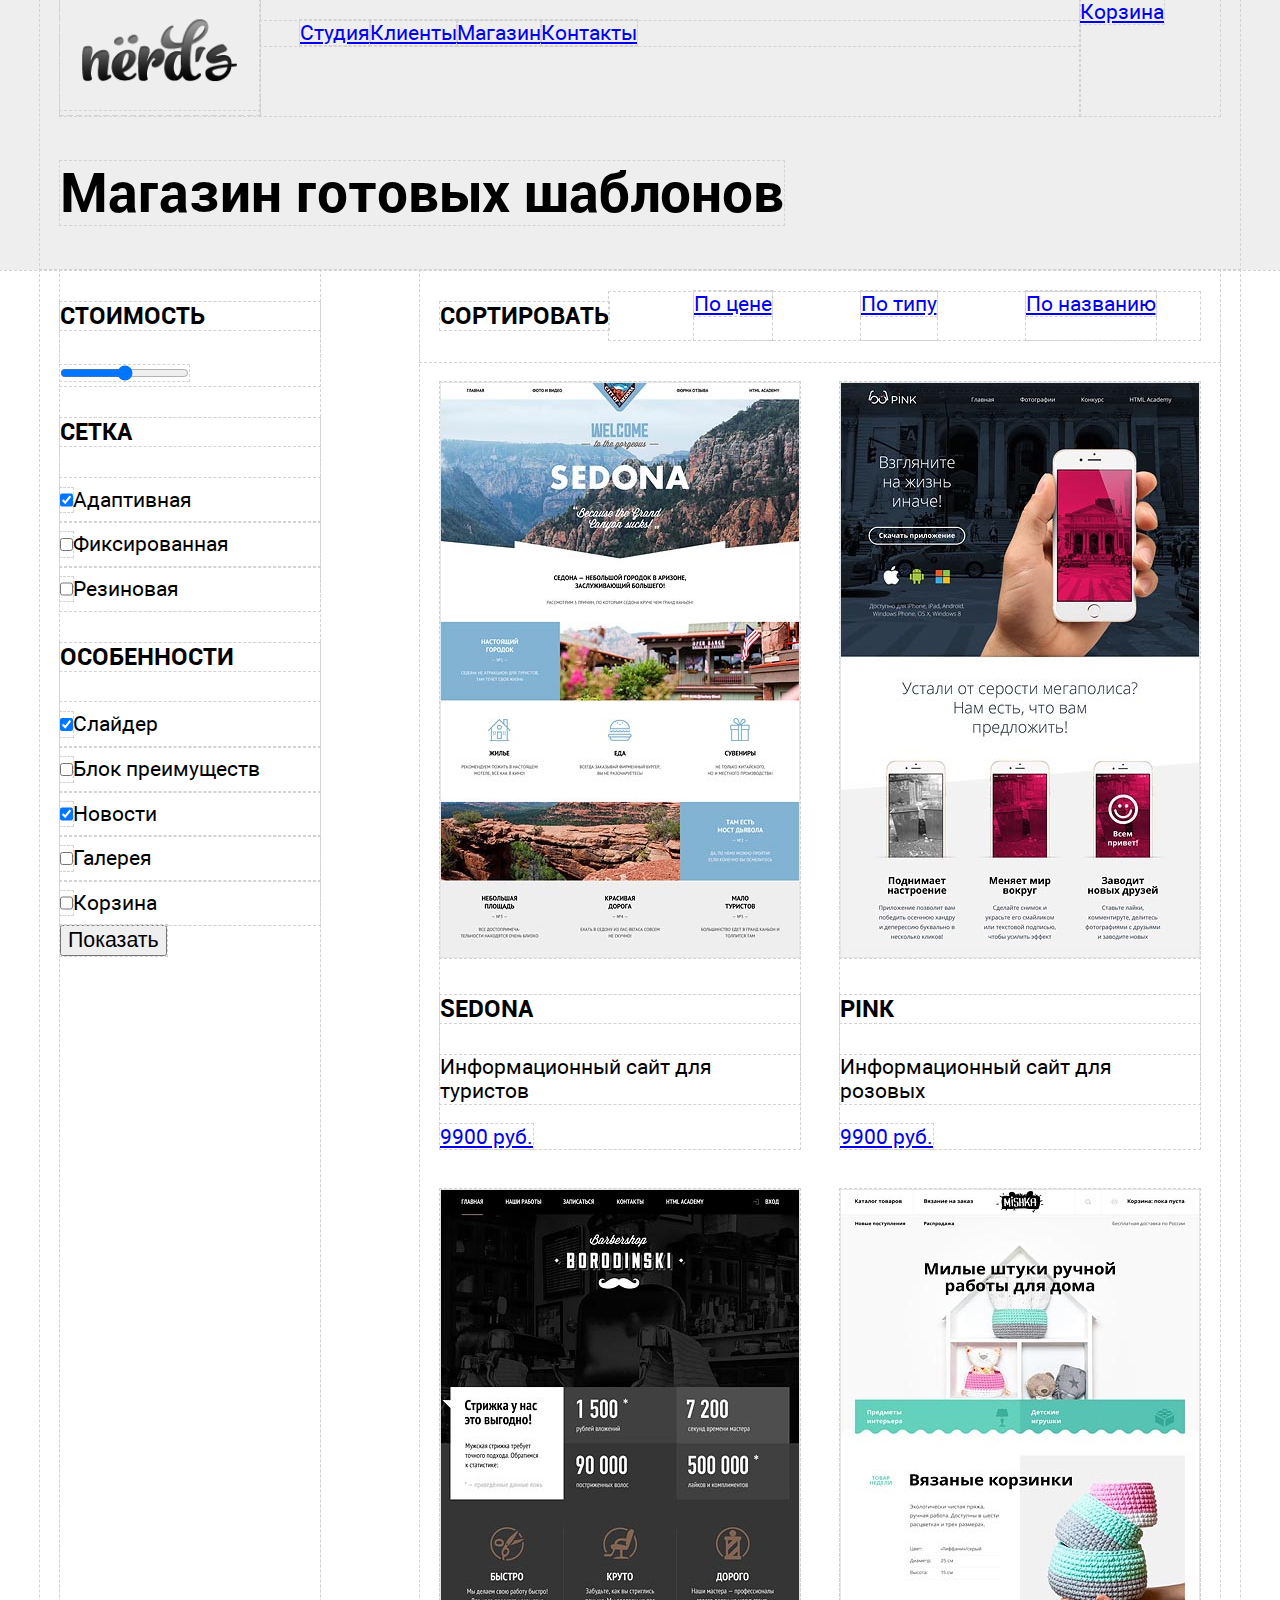
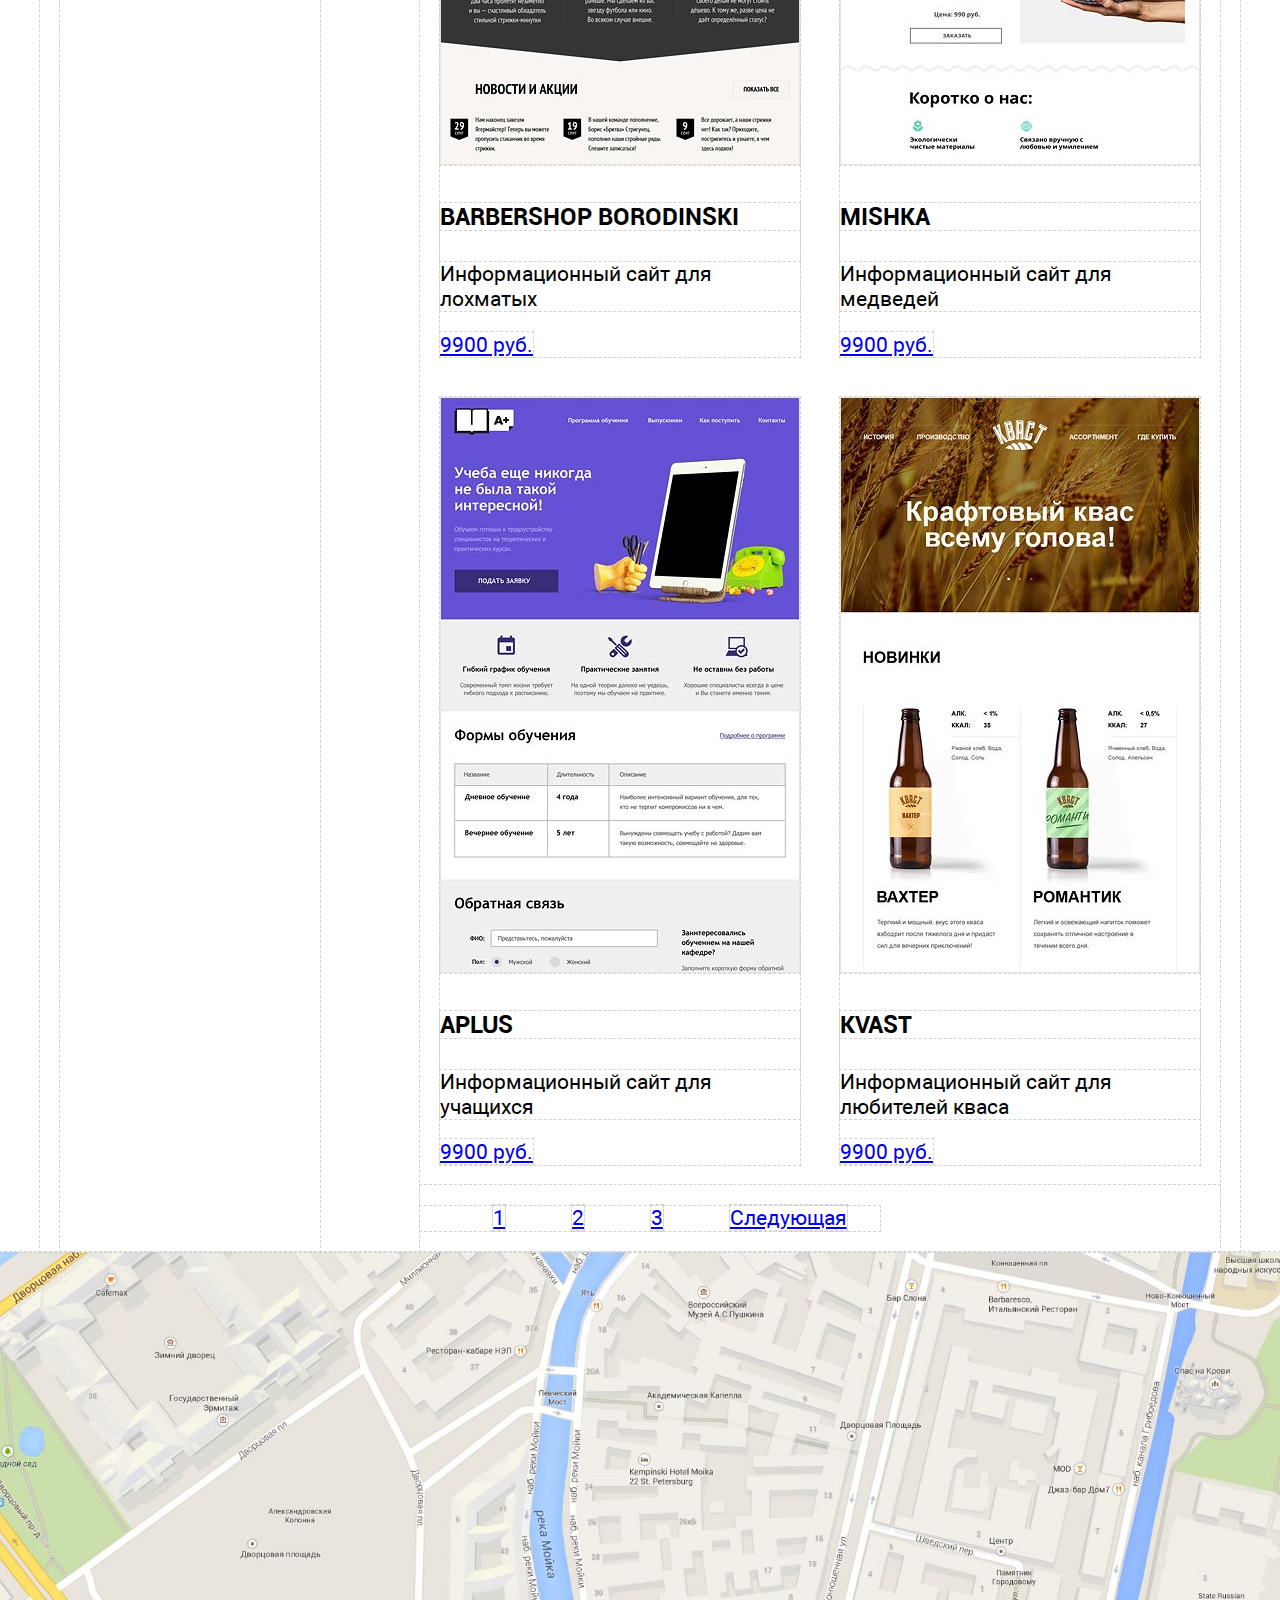
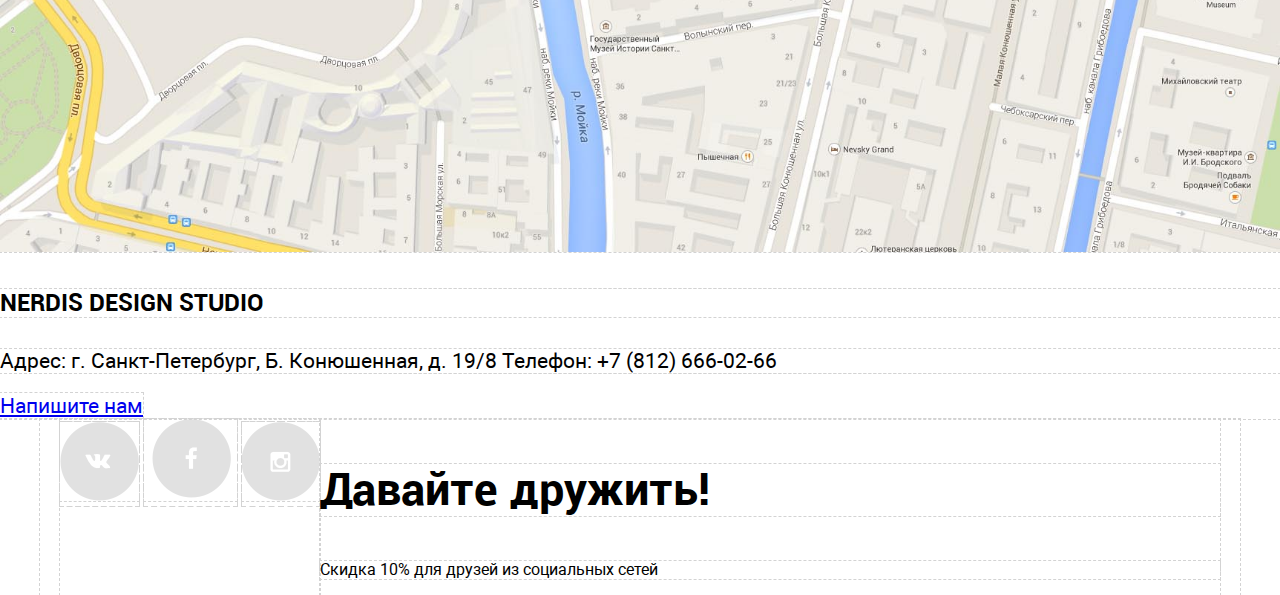
==== commit d1d1c7c9: "70" ====
--- a/catalog.html
+++ b/catalog.html
@@ -183,7 +183,7 @@
       <a class="social-btn social-btn-inst" href="#"><img src="img/insta-icon.png" alt="insta"></a>
     </div>
     <div class="ad">
-      <h4>Давайте дружить!</h4>
+      <h3>Давайте дружить!</h3>
       <p>Скидка 10% для друзей из социальных сетей</p>
     </div>
 
--- a/css/style.css
+++ b/css/style.css
@@ -19,7 +19,6 @@
 @font-face {
   font-family: 'Roboto';
   src: url('../fonts/robotomedium.woff2') format('woff2'), url('../fonts/robotomedium.woff') format('woff');
-  font-weight: bold;
   font-weight: 500;
 }
 
@@ -34,51 +33,208 @@
   height: auto;
 }
 
-h1 {
-  font-family: 'Robotobold';
-  color: #000000;
-  font-weight: bold;
-  font-family: Roboto;
-}
-
-h2 {
+
+/*
+  HEADER AND SLIDER
+*/
+
+.logo {
+  width: 200px;
+  min-height: 70px;
+}
+
+.main-header {
+  background: #eeeeee;
+}
+
+.main-navigation {
+  flex-grow: 1;
+  text-align: center;
+}
+
+.main-navigation ul {
+  display: flex;
+}
+
+.main-navigation li {
+  list-style-type: none;
+}
+
+.user-block {
+  width: 140px;
+  text-align: left;
+}
+
+.slider {
+  width: 1200px;
+  outline: 1px solid red;
+}
+
+.slide {
+  display: flex;
+}
+
+.slide-2, .slide-3 {
+  display: none;
+}
+
+.slide-text {
+  width: 400px;
+}
+
+.slide-image {
+  width: 760px;
+}
+
+.slide-text h2 {
   font-family: 'Robotomedium';
   color: #000000;
   font-size: 55px;
-  font-weight: bold;
-  font-family: Roboto;
-}
-
-h3 {
+  font-family: Roboto;
+}
+
+.container h2 {
   font-family: 'Robotomedium';
   color: #000000;
-  font-size: 45px;
-  font-weight: bold;
-  font-family: Roboto;
-}
-
-h4 {
+  font-size: 55px;
+  font-family: Roboto;
+}
+
+
+/*
+  SERVICE
+*/
+
+.service {
+  width: 100%;
+  display: flex;
+  padding: 40px 0;
+}
+
+.service-item {
+  width: 300px;
+  margin-right: 100px
+}
+
+.service-item:nth-child(3) {
+  margin-right: 0;
+}
+
+.service-item h4 {
   font-family: 'Robotobold';
   color: #000000;
   text-transform: uppercase;
   font-size: 24px;
-  font-weight: bold;
-  font-family: Roboto;
-}
-
-p {
-  font-family: 'Roboto';
-  font-size: 16px;
-}
-
-li {
-  font-family: 'Roboto';
-  font-size: 16px;
-}
-
-span {
-  font-family: 'Roboto';
+  font-family: Roboto;
+}
+
+.container h4 {
+  font-family: 'Robotobold';
+  color: #000000;
+  text-transform: uppercase;
+  font-size: 24px;
+  font-family: Roboto;
+}
+
+.contacts h4 {
+  font-family: 'Robotobold';
+  color: #000000;
+  text-transform: uppercase;
+  font-size: 24px;
+  font-family: Roboto;
+}
+
+.service-item p {
+  font-family: 'Roboto';
+  font-size: 16px;
+}
+
+
+/*
+  ABOUT
+*/
+
+.about-left {
+  width: 800px;
+  font-size: 12px;
+}
+
+.about-left h3 {
+  font-family: 'Robotomedium';
+  color: #000000;
   font-size: 45px;
+  font-family: Roboto;
+}
+
+.about-left p {
+  font-family: 'Roboto';
+  font-size: 16px;
+}
+
+.about-left li {
+  font-family: 'Roboto';
+  font-size: 16px;
+}
+
+.about-right {
+  width: 360px;
+  font-size: 12px;
+}
+
+.about-right p {
+  font-family: 'Roboto';
+  font-size: 16px;
+}
+
+.block-right {
+  width: 360px;
+}
+
+.about-right ul {
+  display: flex;
+  list-style-type: none;
+}
+
+.about-right li {
+  font-family: 'Roboto';
+  font-size: 16px;
+  margin-right: 20px;
+}
+
+.about-right span {
+  font-family: 'Roboto';
+  font-size: 45px;
+}
+
+
+/*
+  PARTNERS
+*/
+
+.partners {
+  width: 1200px;
+  display: flex;
+  margin: 0 auto;
+  padding: 0 20px;
+}
+
+.partners a {
+  width: 300px;
+}
+
+.map {
+  width: 100%;
+}
+
+
+/*
+catalog
+*/
+
+.sort-item ul {
+  display: flex;
+  list-style-type: none;
+  justify-content: space-around;
 }
 
 .container {
@@ -91,114 +247,6 @@
 
 
 /*
-  HEADER AND SLIDER
-*/
-
-.logo {
-  width: 200px;
-  min-height: 70px;
-}
-
-.main-header {
-  background: #eeeeee;
-}
-
-.main-navigation {
-  flex-grow: 1;
-  text-align: center;
-}
-
-.main-navigation ul {
-  display: flex;
-}
-
-.main-navigation li {
-  list-style-type: none;
-}
-
-.user-block {
-  width: 140px;
-  text-align: left;
-}
-
-.slider {
-  width: 1200px;
-  outline: 1px solid red;
-}
-
-.slide {
-  display: flex;
-}
-
-.slide-2, .slide-3 {
-  display: none;
-}
-
-.slide-text {
-  width: 400px;
-}
-
-.slide-image {
-  width: 760px;
-}
-
-
-/*
-  SERVICE
-*/
-
-.service {
-  width: 100%;
-  display: flex;
-  padding: 40px 0;
-}
-
-.service-item {
-  width: 300px;
-  margin-right: 100px
-}
-
-.service-item:nth-child(3) {
-  margin-right: 0;
-}
-
-
-/*
-  ABOUT
-*/
-
-.about-left {
-  width: 800px;
-  font-size: 12px;
-}
-
-.about-right {
-  width: 360px;
-  font-size: 12px;
-}
-
-
-/*
-  PARTNERS
-*/
-
-.partners {
-  width: 1200px;
-  display: flex;
-  margin: 0 auto;
-  padding: 0 20px;
-}
-
-.partners a {
-  width: 300px;
-}
-
-.map {
-  width: 100%;
-}
-
-
-/*
   FOOTER
 */
 
@@ -270,8 +318,18 @@
   width: 460px;
   display: flex;
   text-align: center;
-}
-
-.pages li {
+  justify-content: space-around;
   list-style-type: none;
 }
+
+.ad h3 {
+  font-family: 'Robotomedium';
+  color: #000000;
+  font-size: 45px;
+  font-family: Roboto;
+}
+
+.ad p {
+  font-family: 'Roboto';
+  font-size: 16px;
+}
